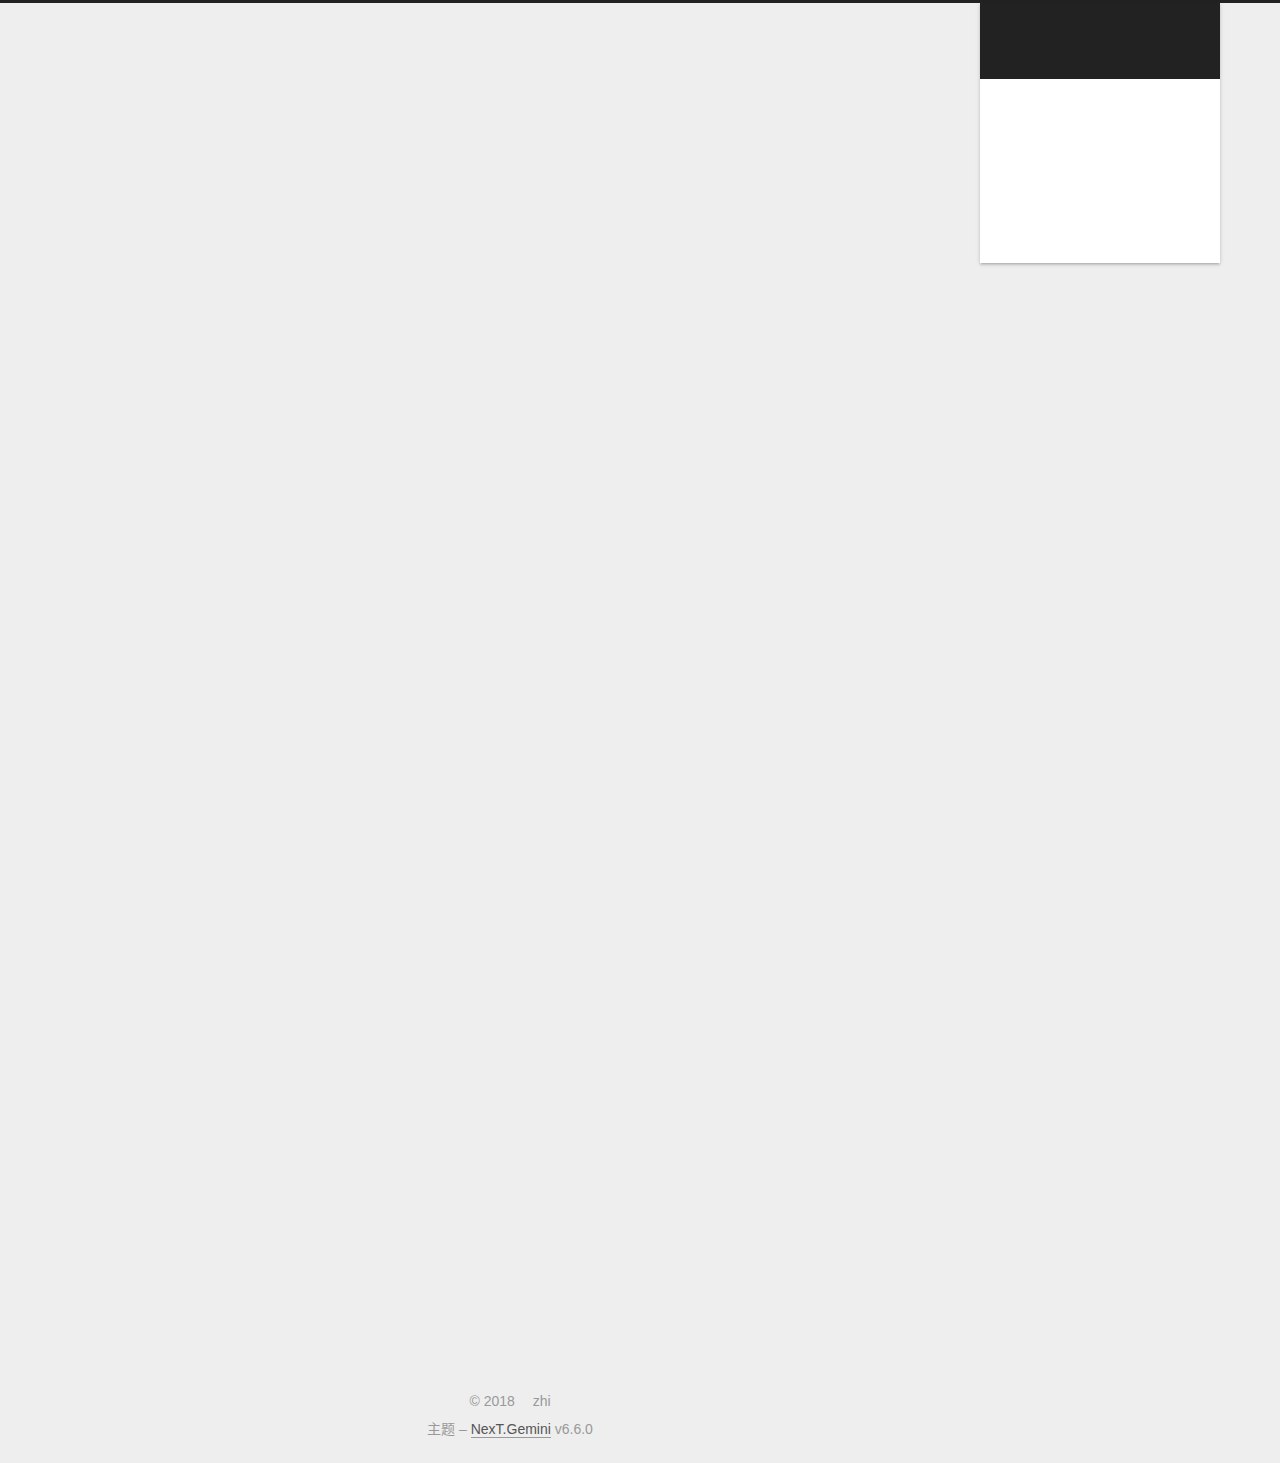
==== index.html @ 15861068 "Site updated: 2018-12-05 16:41:42" ====
<!DOCTYPE html>












  


<html class="theme-next gemini use-motion" lang="zh-CN">
<head><meta name="generator" content="Hexo 3.8.0">
  <meta charset="UTF-8">
<meta http-equiv="X-UA-Compatible" content="IE=edge">
<meta name="viewport" content="width=device-width, initial-scale=1, maximum-scale=2">
<meta name="theme-color" content="#222">












<meta http-equiv="Cache-Control" content="no-transform">
<meta http-equiv="Cache-Control" content="no-siteapp">






















<link href="/lib/font-awesome/css/font-awesome.min.css?v=4.6.2" rel="stylesheet" type="text/css">

<link href="/css/main.css?v=6.6.0" rel="stylesheet" type="text/css">


  <link rel="apple-touch-icon" sizes="180x180" href="/images/apple-touch-icon-next.png?v=6.6.0">


  <link rel="icon" type="image/png" sizes="32x32" href="/images/favicon-32x32-next.png?v=6.6.0">


  <link rel="icon" type="image/png" sizes="16x16" href="/images/favicon-16x16-next.png?v=6.6.0">


  <link rel="mask-icon" href="/images/logo.svg?v=6.6.0" color="#222">









<script type="text/javascript" id="hexo.configurations">
  var NexT = window.NexT || {};
  var CONFIG = {
    root: '/',
    scheme: 'Gemini',
    version: '6.6.0',
    sidebar: {"position":"right","display":"post","offset":12,"b2t":false,"scrollpercent":false,"onmobile":false},
    fancybox: false,
    fastclick: false,
    lazyload: false,
    tabs: true,
    motion: {"enable":true,"async":false,"transition":{"post_block":"fadeIn","post_header":"slideDownIn","post_body":"slideDownIn","coll_header":"slideLeftIn","sidebar":"slideUpIn"}},
    algolia: {
      applicationID: '',
      apiKey: '',
      indexName: '',
      hits: {"per_page":10},
      labels: {"input_placeholder":"Search for Posts","hits_empty":"We didn't find any results for the search: ${query}","hits_stats":"${hits} results found in ${time} ms"}
    }
  };
</script>


  




  <meta property="og:type" content="website">
<meta property="og:title" content="Coding Zhi">
<meta property="og:url" content="http://yoursite.com/index.html">
<meta property="og:site_name" content="Coding Zhi">
<meta property="og:locale" content="zh-CN">
<meta name="twitter:card" content="summary">
<meta name="twitter:title" content="Coding Zhi">






  <link rel="canonical" href="http://yoursite.com/">



<script type="text/javascript" id="page.configurations">
  CONFIG.page = {
    sidebar: "",
  };
</script>

  <title>Coding Zhi</title>
  











  <noscript>
  <style type="text/css">
    .use-motion .motion-element,
    .use-motion .brand,
    .use-motion .menu-item,
    .sidebar-inner,
    .use-motion .post-block,
    .use-motion .pagination,
    .use-motion .comments,
    .use-motion .post-header,
    .use-motion .post-body,
    .use-motion .collection-title { opacity: initial; }

    .use-motion .logo,
    .use-motion .site-title,
    .use-motion .site-subtitle {
      opacity: initial;
      top: initial;
    }

    .use-motion {
      .logo-line-before i { left: initial; }
      .logo-line-after i { right: initial; }
    }
  </style>
</noscript>

</head>

<body itemscope="" itemtype="http://schema.org/WebPage" lang="zh-CN">

  
  
    
  

  <div class="container sidebar-position-right 
  page-home">
    <div class="headband"></div>

    <header id="header" class="header" itemscope="" itemtype="http://schema.org/WPHeader">
      <div class="header-inner"><div class="site-brand-wrapper">
  <div class="site-meta ">
    

    <div class="custom-logo-site-title">
      <a href="/" class="brand" rel="start">
        <span class="logo-line-before"><i></i></span>
        <span class="site-title">Coding Zhi</span>
        <span class="logo-line-after"><i></i></span>
      </a>
    </div>
    
  </div>

  <div class="site-nav-toggle">
    <button aria-label="切换导航栏">
      <span class="btn-bar"></span>
      <span class="btn-bar"></span>
      <span class="btn-bar"></span>
    </button>
  </div>
</div>



<nav class="site-nav">
  
    <ul id="menu" class="menu">
      
        
        
        
          
          <li class="menu-item menu-item-home menu-item-active">

    
    
    
      
    

    

    <a href="/" rel="section"><i class="menu-item-icon fa fa-fw fa-home"></i> <br>首页</a>

  </li>
        
        
        
          
          <li class="menu-item menu-item-about">

    
    
    
      
    

    

    <a href="/about/" rel="section"><i class="menu-item-icon fa fa-fw fa-user"></i> <br>关于</a>

  </li>
        
        
        
          
          <li class="menu-item menu-item-tags">

    
    
    
      
    

    

    <a href="/tags/" rel="section"><i class="menu-item-icon fa fa-fw fa-tags"></i> <br>标签</a>

  </li>
        
        
        
          
          <li class="menu-item menu-item-archives">

    
    
    
      
    

    

    <a href="/archives/" rel="section"><i class="menu-item-icon fa fa-fw fa-archive"></i> <br>归档</a>

  </li>

      
      
    </ul>
  

  

  
</nav>



  



</div>
    </header>

    


    <main id="main" class="main">
      <div class="main-inner">
        <div class="content-wrap">
          
            

          
          <div id="content" class="content">
            
  <section id="posts" class="posts-expand">
    
      

  

  
  
  

  

  <article class="post post-type-normal" itemscope="" itemtype="http://schema.org/Article">
  
  
  
  <div class="post-block">
    <link itemprop="mainEntityOfPage" href="http://yoursite.com/2018/12/05/总有一种力量/">

    <span hidden itemprop="author" itemscope="" itemtype="http://schema.org/Person">
      <meta itemprop="name" content="zhi">
      <meta itemprop="description" content="">
      <meta itemprop="image" content="/images/avatar.png">
    </span>

    <span hidden itemprop="publisher" itemscope="" itemtype="http://schema.org/Organization">
      <meta itemprop="name" content="Coding Zhi">
    </span>

    
      <header class="post-header">

        
        
          <h1 class="post-title" itemprop="name headline">
                
                
                <a href="/2018/12/05/总有一种力量/" class="post-title-link" itemprop="http://yoursite.com/index.html">总有一种力量让我们泪流满面</a>
              
            
          </h1>
        

        <div class="post-meta">
          <span class="post-time">

            
            
            

            
              <span class="post-meta-item-icon">
                <i class="fa fa-calendar-o"></i>
              </span>
              
                <span class="post-meta-item-text">发表于</span>
              

              
                
              

              <time title="创建时间：2018-12-05 13:13:25" itemprop="dateCreated datePublished" datetime="2018-12-05T13:13:25+08:00">2018-12-05</time>
            

            
          </span>

          

          
            
          

          
          

          

          

          

        </div>
      </header>
    

    
    
    
    <div class="post-body" itemprop="articleBody">

      
      

      
        
          
            <p>这是新年的第一天。这是我们与你见面的第777次。祝愿阳光打在你的脸上。</p>
<p>阳光打在你的脸上，温暖留在我们心里。这是冬天里平常的一天。北方的树叶已经落尽，南方的树叶还留在枝上，人们在大街上懒洋洋地走着，或者急匆匆地跑着，每个人都怀着自己的希望，每个人都握紧自己的心事。</p>
<p>本世纪最后的日历正在一页页减去，没有什么可以把人轻易打动。除了真实。人们有理想但也有幻象，人们得到过安慰也蒙受过羞辱，人们曾经不再相信别人也不再相信自己。好在岁月让我们深知“真”的宝贵——真实、真情、真理，它让我们离开凌空蹈虚的乌托邦险境，认清了虚伪和欺骗。尽管，“真实”有时让人难堪，但直面真实的民族是成熟的民族，直面真实的人群是坚强的人群。</p>
<p>没有什么可以轻易把人打动，除了正义的号角。当你面对蒙冤无助的弱者，当你面对专横跋扈的恶人，当你面对足以影响人们一生的社会不公，你就明白正义需要多少代价，正义需要多少勇气。</p>
<p>没有什么可以轻易把人打动，除了内心的爱。没有什么可以轻易把人打动，除了前进的脚步……</p>
<p>这是新年的第一天，就像平常一样，我们与你再次见面，为逝去的一年而感怀，为新来的一年作准备。祝愿阳光打在你的脸上。</p>
<p>阳光打在你的脸上，温暖留在我们心里。有一种力量，正从你的指尖悄悄袭来，有一种关怀，正从你的眼中轻轻放出。在这个时刻，我们无言以对，惟有祝福：让无力者有力，让悲观者前行，让往前走的继续走，让幸福的人儿更幸福；而我们，则不停为你加油。</p>
<p>我们不停为你加油。因为你的希望就是我们的希望，因为你的苦难就是我们的苦难。我们看着你举起锄头，我们看着你舞动镰刀，我们看着你挥汗如雨，我们看着你谷满粮仓。我们看着你流离失所，我们看着你痛哭流涕，我们看着你中流击水，我们看着你重建家园。我们看着你无奈下岗，我们看着你咬紧牙关，我们看着你风雨度过，我们看着你笑逐开……我们看着你，我们不停为你加油，因为我们就是你们的一部分。</p>
<p>总有一种力量它让我们泪流满面，总有一种力量它让我们抖擞精神，总有一种力量它驱使我们不断寻求“正义、爱心、良知”。这种力量来自于你，来自于你们中间的每一个人。</p>
<p>所以，在这样的时候，在这新年的第一天，我们要向你、向你身边的每一个人，说一声，“新年好”！祝愿阳光打在你的脸上。</p>
<p>因为有你，才有我们。</p>
<p>阳光打在你的脸上，温暖留在我们心里。为什么我们总是眼含着泪水，因为我们爱得深沉；为什么我们总是精神抖擞，因为我们爱得深沉；为什么我们总在不断寻求，因为我们爱得深沉。爱这个国家，还有她的人民，他们善良，他们正直，他们懂得互相关怀。</p>
<p><em>本文刊载于1999年1月1日的《南方周末》</em></p>

          
        
      
    </div>

    

    
    
    

    

    
       
    
    

    

    <footer class="post-footer">
      

      

      

      
      
        <div class="post-eof"></div>
      
    </footer>
  </div>
  
  
  
  </article>


    
  </section>

  


          </div>
          

        </div>
        
          
  
  <div class="sidebar-toggle">
    <div class="sidebar-toggle-line-wrap">
      <span class="sidebar-toggle-line sidebar-toggle-line-first"></span>
      <span class="sidebar-toggle-line sidebar-toggle-line-middle"></span>
      <span class="sidebar-toggle-line sidebar-toggle-line-last"></span>
    </div>
  </div>

  <aside id="sidebar" class="sidebar">
    
    <div class="sidebar-inner">

      

      

      <section class="site-overview-wrap sidebar-panel sidebar-panel-active">
        <div class="site-overview">
          <div class="site-author motion-element" itemprop="author" itemscope="" itemtype="http://schema.org/Person">
            
              <img class="site-author-image" itemprop="image" src="/images/avatar.png" alt="zhi">
            
              <p class="site-author-name" itemprop="name">zhi</p>
              <p class="site-description motion-element" itemprop="description"></p>
          </div>

          
            <nav class="site-state motion-element">
              
                <div class="site-state-item site-state-posts">
                
                  <a href="/archives/">
                
                    <span class="site-state-item-count">1</span>
                    <span class="site-state-item-name">日志</span>
                  </a>
                </div>
              

              

              
            </nav>
          

          

          

          

          
          

          
            
          
          

        </div>
      </section>

      

      

    </div>
  </aside>


        
      </div>
    </main>

    <footer id="footer" class="footer">
      <div class="footer-inner">
        <div class="copyright">&copy; <span itemprop="copyrightYear">2018</span>
  <span class="with-love" id="animate">
    <i class="fa fa-user"></i>
  </span>
  <span class="author" itemprop="copyrightHolder">zhi</span>

  

  
</div>






  <div class="theme-info">主题 – <a href="https://theme-next.org" class="theme-link" rel="noopener" target="_blank">NexT.Gemini</a> v6.6.0</div>




        








        
      </div>
    </footer>

    
      <div class="back-to-top">
        <i class="fa fa-arrow-up"></i>
        
      </div>
    

    
	
    

    
  </div>

  

<script type="text/javascript">
  if (Object.prototype.toString.call(window.Promise) !== '[object Function]') {
    window.Promise = null;
  }
</script>


























  
  
    <script type="text/javascript" src="/lib/jquery/index.js?v=2.1.3"></script>
  

  
  
    <script type="text/javascript" src="/lib/velocity/velocity.min.js?v=1.2.1"></script>
  

  
  
    <script type="text/javascript" src="/lib/velocity/velocity.ui.min.js?v=1.2.1"></script>
  


  


  <script type="text/javascript" src="/js/src/utils.js?v=6.6.0"></script>

  <script type="text/javascript" src="/js/src/motion.js?v=6.6.0"></script>



  
  


  <script type="text/javascript" src="/js/src/affix.js?v=6.6.0"></script>

  <script type="text/javascript" src="/js/src/schemes/pisces.js?v=6.6.0"></script>



  

  


  <script type="text/javascript" src="/js/src/bootstrap.js?v=6.6.0"></script>



  



  










  





  

  

  

  

  

  
  

  

  

  

  

  

  

</body>
</html>
---- css/main.css ----
/* normalize.css v3.0.2 | MIT License | git.io/normalize */
html {
  font-family: sans-serif; /* 1 */
  -ms-text-size-adjust: 100%; /* 2 */
  -webkit-text-size-adjust: 100%; /* 2 */
}
body {
  margin: 0;
}
article,
aside,
details,
figcaption,
figure,
footer,
header,
hgroup,
main,
menu,
nav,
section,
summary {
  display: block;
}
audio,
canvas,
progress,
video {
  display: inline-block; /* 1 */
  vertical-align: baseline; /* 2 */
}
audio:not([controls]) {
  display: none;
  height: 0;
}
[hidden],
template {
  display: none;
}
a {
  background-color: transparent;
}
a:active,
a:hover {
  outline: 0;
}
abbr[title] {
  border-bottom: 1px dotted;
}
b,
strong {
  font-weight: bold;
}
dfn {
  font-style: italic;
}
h1 {
  font-size: 2em;
  margin: 0.67em 0;
}
mark {
  background: #ff0;
  color: #000;
}
small {
  font-size: 80%;
}
sub,
sup {
  font-size: 75%;
  line-height: 0;
  position: relative;
  vertical-align: baseline;
}
sup {
  top: -0.5em;
}
sub {
  bottom: -0.25em;
}
img {
  border: 0;
}
svg:not(:root) {
  overflow: hidden;
}
figure {
  margin: 1em 40px;
}
hr {
  -moz-box-sizing: content-box;
  box-sizing: content-box;
  height: 0;
}
pre {
  overflow: auto;
}
code,
kbd,
pre,
samp {
  font-family: monospace, monospace;
  font-size: 1em;
}
button,
input,
optgroup,
select,
textarea {
  color: inherit; /* 1 */
  font: inherit; /* 2 */
  margin: 0; /* 3 */
}
button {
  overflow: visible;
}
button,
select {
  text-transform: none;
}
button,
html input[type="button"],
input[type="reset"],
input[type="submit"] {
  -webkit-appearance: button; /* 2 */
  cursor: pointer; /* 3 */
}
button[disabled],
html input[disabled] {
  cursor: default;
}
button::-moz-focus-inner,
input::-moz-focus-inner {
  border: 0;
  padding: 0;
}
input {
  line-height: normal;
}
input[type="checkbox"],
input[type="radio"] {
  box-sizing: border-box; /* 1 */
  padding: 0; /* 2 */
}
input[type="number"]::-webkit-inner-spin-button,
input[type="number"]::-webkit-outer-spin-button {
  height: auto;
}
input[type="search"] {
  -webkit-appearance: textfield; /* 1 */
  -moz-box-sizing: content-box;
  -webkit-box-sizing: content-box; /* 2 */
  box-sizing: content-box;
}
input[type="search"]::-webkit-search-cancel-button,
input[type="search"]::-webkit-search-decoration {
  -webkit-appearance: none;
}
fieldset {
  border: 1px solid #c0c0c0;
  margin: 0 2px;
  padding: 0.35em 0.625em 0.75em;
}
legend {
  border: 0; /* 1 */
  padding: 0; /* 2 */
}
textarea {
  overflow: auto;
}
optgroup {
  font-weight: bold;
}
table {
  border-collapse: collapse;
  border-spacing: 0;
}
td,
th {
  padding: 0;
}
::selection {
  background: #262a30;
  color: #fff;
}
body {
  position: relative;
  font-family: 'Lato', "PingFang SC", "Microsoft YaHei", sans-serif;
  font-size: 14px;
  line-height: 2;
  color: #555;
  background: #eee;
}
@media (max-width: 767px) {
  body {
    padding-right: 0 !important;
  }
}
@media (min-width: 768px) and (max-width: 991px) {
  body {
    padding-right: 0 !important;
  }
}
@media (min-width: 1200px) {
  body {
    font-size: 16px;
  }
}
h1,
h2,
h3,
h4,
h5,
h6 {
  margin: 0;
  padding: 0;
  font-weight: bold;
  line-height: 1.5;
  font-family: 'Lato', "PingFang SC", "Microsoft YaHei", sans-serif;
}
h1,
h2,
h3,
h4,
h5,
h6 {
  margin: 20px 0 15px;
}
h1 {
  font-size: 22px;
}
@media (max-width: 767px) {
  h1 {
    font-size: 18px;
  }
}
h2 {
  font-size: 20px;
}
@media (max-width: 767px) {
  h2 {
    font-size: 16px;
  }
}
h3 {
  font-size: 18px;
}
@media (max-width: 767px) {
  h3 {
    font-size: 14px;
  }
}
h4 {
  font-size: 16px;
}
@media (max-width: 767px) {
  h4 {
    font-size: 12px;
  }
}
h5 {
  font-size: 14px;
}
@media (max-width: 767px) {
  h5 {
    font-size: 10px;
  }
}
h6 {
  font-size: 12px;
}
@media (max-width: 767px) {
  h6 {
    font-size: 8px;
  }
}
p {
  margin: 0 0 20px 0;
}
a,
span.exturl {
  overflow-wrap: break-word;
  word-wrap: break-word;
  background-color: transparent;
  color: #555;
  text-decoration: none;
  outline: none;
  border-bottom: 1px solid #999;
  cursor: pointer;
}
a:hover,
span.exturl:hover {
  color: #222;
  border-bottom-color: #222;
}
blockquote {
  margin: 0;
  padding: 0;
}
img {
  display: block;
  margin: auto;
  max-width: 100%;
  height: auto;
}
hr {
  margin: 40px 0;
  height: 3px;
  border: none;
  background-color: #ddd;
  background-image: repeating-linear-gradient(-45deg, #fff, #fff 4px, transparent 4px, transparent 8px);
}
blockquote {
  padding: 0 15px;
  color: #666;
  border-left: 4px solid #ddd;
}
blockquote cite::before {
  content: "-";
  padding: 0 5px;
}
dt {
  font-weight: 700;
}
dd {
  margin: 0;
  padding: 0;
}
kbd {
  border: 1px solid #ccc;
  border-radius: 0.2em;
  box-shadow: 0.1em 0.1em 0.2em rgba(0,0,0,0.1);
  background-color: #f9f9f9;
  font-family: inherit;
  background-image: -webkit-linear-gradient(top, #eee, #fff, #eee);
  padding: 0.1em 0.3em;
  white-space: nowrap;
}
.text-left {
  text-align: left;
}
.text-center {
  text-align: center;
}
.text-right {
  text-align: right;
}
.text-justify {
  text-align: justify;
}
.text-nowrap {
  white-space: nowrap;
}
.text-lowercase {
  text-transform: lowercase;
}
.text-uppercase {
  text-transform: uppercase;
}
.text-capitalize {
  text-transform: capitalize;
}
.center-block {
  display: block;
  margin-left: auto;
  margin-right: auto;
}
.clearfix:before,
.clearfix:after {
  content: " ";
  display: table;
}
.clearfix:after {
  clear: both;
}
.pullquote {
  width: 45%;
}
.pullquote.left {
  float: left;
  margin-left: 5px;
  margin-right: 10px;
}
.pullquote.right {
  float: right;
  margin-left: 10px;
  margin-right: 5px;
}
.affix.affix.affix {
  position: fixed;
}
.translation {
  margin-top: -20px;
  font-size: 14px;
  color: #999;
}
.scrollbar-measure {
  width: 100px;
  height: 100px;
  overflow: scroll;
  position: absolute;
  top: -9999px;
}
.use-motion .motion-element {
  opacity: 0;
}
table {
  margin: 20px 0;
  width: 100%;
  border-collapse: collapse;
  border-spacing: 0;
  border: 1px solid #ddd;
  font-size: 14px;
  word-break: break-all;
}
table>tbody>tr:nth-of-type(odd) {
  background-color: #f9f9f9;
}
table>tbody>tr:hover {
  background-color: #f5f5f5;
}
caption,
th,
td {
  padding: 8px;
  text-align: left;
  vertical-align: middle;
  font-weight: normal;
}
th,
td {
  border-bottom: 3px solid #ddd;
  border-right: 1px solid #eee;
}
th {
  padding-bottom: 10px;
  font-weight: 700;
}
td {
  border-bottom-width: 1px;
}
html,
body {
  height: 100%;
}
.container {
  position: relative;
  min-height: 100%;
}
.header-inner {
  margin: 0 auto;
  padding: 100px 0 70px;
  width: calc(100% - 20px);
}
@media (min-width: 1200px) {
  .container .header-inner {
    width: 1160px;
  }
}
@media (min-width: 1600px) {
  .container .header-inner {
    width: 73%;
  }
}
.main {
  padding-bottom: 150px;
}
.main-inner {
  margin: 0 auto;
  width: calc(100% - 20px);
}
@media (min-width: 1200px) {
  .container .main-inner {
    width: 1160px;
  }
}
@media (min-width: 1600px) {
  .container .main-inner {
    width: 73%;
  }
}
.footer {
  position: absolute;
  left: 0;
  bottom: 0;
  width: 100%;
  min-height: 50px;
}
.footer-inner {
  box-sizing: border-box;
  margin: 20px auto;
  width: calc(100% - 20px);
}
@media (min-width: 1200px) {
  .container .footer-inner {
    width: 1160px;
  }
}
@media (min-width: 1600px) {
  .container .footer-inner {
    width: 73%;
  }
}
pre,
.highlight {
  overflow: auto;
  margin: 20px 0;
  padding: 0;
  font-size: 14px;
  color: #4d4d4c;
  background: #f7f7f7;
  line-height: 1.6;
}
pre,
code {
  font-family: consolas, Menlo, "PingFang SC", "Microsoft YaHei", monospace;
}
code {
  overflow-wrap: break-word;
  word-wrap: break-word;
  padding: 2px 4px;
  color: #555;
  background: #eee;
  border-radius: 3px;
  font-size: 14px;
}
pre {
  padding: 10px;
}
pre code {
  padding: 0;
  color: #4d4d4c;
  background: none;
  text-shadow: none;
}
.highlight {
  border-radius: 1px;
}
.highlight pre {
  border: none;
  margin: 0;
  padding: 10px 0;
}
.highlight table {
  margin: 0;
  width: auto;
  border: none;
}
.highlight td {
  border: none;
  padding: 0;
}
.highlight figcaption {
  font-size: 1em;
  color: #4d4d4c;
  line-height: 1em;
  margin-bottom: 1em;
  margin: 0em;
  padding: 0.5em;
  background: #eee;
  border-bottom: 1px solid #e9e9e9;
}
.highlight figcaption:before,
.highlight figcaption:after {
  content: " ";
  display: table;
}
.highlight figcaption:after {
  clear: both;
}
.highlight figcaption a {
  float: right;
  color: #4d4d4c;
}
.highlight figcaption a:hover {
  border-bottom-color: #4d4d4c;
}
.highlight .gutter pre {
  padding-left: 10px;
  padding-right: 10px;
  color: #869194;
  text-align: right;
  background-color: #eff2f3;
}
.highlight .code pre {
  width: 100%;
  padding-left: 10px;
  padding-right: 10px;
  background-color: #f7f7f7;
}
.highlight .line {
  height: 20px;
}
.gutter {
  -webkit-user-select: none;
  -moz-user-select: none;
  -ms-user-select: none;
  user-select: none;
}
.gist table {
  width: auto;
}
.gist table td {
  border: none;
}
pre .deletion {
  background: #fdd;
}
pre .addition {
  background: #dfd;
}
pre .meta {
  color: #8959a8;
}
pre .comment {
  color: #8e908c;
}
pre .variable,
pre .attribute,
pre .tag,
pre .regexp,
pre .ruby .constant,
pre .xml .tag .title,
pre .xml .pi,
pre .xml .doctype,
pre .html .doctype,
pre .css .id,
pre .css .class,
pre .css .pseudo {
  color: #c82829;
}
pre .number,
pre .preprocessor,
pre .built_in,
pre .literal,
pre .params,
pre .constant,
pre .command {
  color: #f5871f;
}
pre .ruby .class .title,
pre .css .rules .attribute,
pre .string,
pre .value,
pre .inheritance,
pre .header,
pre .ruby .symbol,
pre .xml .cdata,
pre .special,
pre .number,
pre .formula {
  color: #718c00;
}
pre .title,
pre .css .hexcolor {
  color: #3e999f;
}
pre .function,
pre .python .decorator,
pre .python .title,
pre .ruby .function .title,
pre .ruby .title .keyword,
pre .perl .sub,
pre .javascript .title,
pre .coffeescript .title {
  color: #4271ae;
}
pre .keyword,
pre .javascript .function {
  color: #8959a8;
}
.posts-expand .post-body img.full-image {
  border: none;
}
.blockquote-center,
.page-home .post-type-quote blockquote,
.page-post-detail .post-type-quote blockquote {
  position: relative;
  margin: 40px 0;
  padding: 0;
  border-left: none;
  text-align: center;
}
.blockquote-center::before,
.page-home .post-type-quote blockquote::before,
.page-post-detail .post-type-quote blockquote::before,
.blockquote-center::after,
.page-home .post-type-quote blockquote::after,
.page-post-detail .post-type-quote blockquote::after {
  position: absolute;
  content: ' ';
  display: block;
  width: 100%;
  height: 24px;
  opacity: 0.2;
  background-repeat: no-repeat;
  background-position: 0 -6px;
  background-size: 22px 22px;
}
.blockquote-center::before,
.page-home .post-type-quote blockquote::before,
.page-post-detail .post-type-quote blockquote::before {
  top: -20px;
  background-image: url("../images/quote-l.svg");
  border-top: 1px solid #ccc;
}
.blockquote-center::after,
.page-home .post-type-quote blockquote::after,
.page-post-detail .post-type-quote blockquote::after {
  bottom: -20px;
  background-image: url("../images/quote-r.svg");
  border-bottom: 1px solid #ccc;
  background-position: 100% 8px;
}
.blockquote-center p,
.page-home .post-type-quote blockquote p,
.page-post-detail .post-type-quote blockquote p,
.blockquote-center div,
.page-home .post-type-quote blockquote div,
.page-post-detail .post-type-quote blockquote div {
  text-align: center;
}
.post .post-body .group-picture img {
  box-sizing: border-box;
  padding: 0 3px;
  border: none;
}
.post .group-picture-row {
  overflow: hidden;
  margin-top: 6px;
}
.post .group-picture-row:first-child {
  margin-top: 0;
}
.post .group-picture-column {
  float: left;
}
.page-post-detail .post-body .group-picture-column {
  float: none;
  margin-top: 10px;
  width: auto !important;
}
.page-post-detail .post-body .group-picture-column img {
  margin: 0 auto;
}
.page-archive .group-picture-container {
  overflow: hidden;
}
.page-archive .group-picture-row {
  float: left;
}
.page-archive .group-picture-row:first-child {
  margin-top: 6px;
}
.page-archive .group-picture-column {
  max-width: 150px;
  max-height: 150px;
}
.post-body .note {
  position: relative;
  padding: 15px;
  margin-bottom: 20px;
  border: 1px solid #eee;
  border-left-width: 5px;
  border-radius: 3px;
}
.post-body .note h2,
.post-body .note h3,
.post-body .note h4,
.post-body .note h5,
.post-body .note h6 {
  margin-top: 0;
  margin-bottom: 0;
  border-bottom: initial;
  padding-top: 0 !important;
}
.post-body .note p:first-child,
.post-body .note ul:first-child,
.post-body .note ol:first-child,
.post-body .note table:first-child,
.post-body .note pre:first-child,
.post-body .note blockquote:first-child {
  margin-top: 0;
}
.post-body .note p:last-child,
.post-body .note ul:last-child,
.post-body .note ol:last-child,
.post-body .note table:last-child,
.post-body .note pre:last-child,
.post-body .note blockquote:last-child {
  margin-bottom: 0;
}
.post-body .note.default {
  border-left-color: #777;
}
.post-body .note.default h2,
.post-body .note.default h3,
.post-body .note.default h4,
.post-body .note.default h5,
.post-body .note.default h6 {
  color: #777;
}
.post-body .note.primary {
  border-left-color: #6f42c1;
}
.post-body .note.primary h2,
.post-body .note.primary h3,
.post-body .note.primary h4,
.post-body .note.primary h5,
.post-body .note.primary h6 {
  color: #6f42c1;
}
.post-body .note.info {
  border-left-color: #428bca;
}
.post-body .note.info h2,
.post-body .note.info h3,
.post-body .note.info h4,
.post-body .note.info h5,
.post-body .note.info h6 {
  color: #428bca;
}
.post-body .note.success {
  border-left-color: #5cb85c;
}
.post-body .note.success h2,
.post-body .note.success h3,
.post-body .note.success h4,
.post-body .note.success h5,
.post-body .note.success h6 {
  color: #5cb85c;
}
.post-body .note.warning {
  border-left-color: #f0ad4e;
}
.post-body .note.warning h2,
.post-body .note.warning h3,
.post-body .note.warning h4,
.post-body .note.warning h5,
.post-body .note.warning h6 {
  color: #f0ad4e;
}
.post-body .note.danger {
  border-left-color: #d9534f;
}
.post-body .note.danger h2,
.post-body .note.danger h3,
.post-body .note.danger h4,
.post-body .note.danger h5,
.post-body .note.danger h6 {
  color: #d9534f;
}
.post-body .label {
  display: inline;
  padding: 0 2px;
  white-space: nowrap;
}
.post-body .label.default {
  background-color: #f0f0f0;
}
.post-body .label.primary {
  background-color: #efe6f7;
}
.post-body .label.info {
  background-color: #e5f2f8;
}
.post-body .label.success {
  background-color: #e7f4e9;
}
.post-body .label.warning {
  background-color: #fcf6e1;
}
.post-body .label.danger {
  background-color: #fae8eb;
}
.post-body .tabs {
  position: relative;
  display: block;
  margin-bottom: 20px;
  padding-top: 10px;
}
.post-body .tabs ul.nav-tabs {
  margin: 0;
  padding: 0;
  display: flex;
  margin-bottom: -1px;
}
@media (max-width: 413px) {
  .post-body .tabs ul.nav-tabs {
    display: block;
    margin-bottom: 5px;
  }
}
.post-body .tabs ul.nav-tabs li.tab {
  list-style-type: none !important;
  margin: 0 0.25em 0 0;
  border-top: 3px solid transparent;
  border-left: 1px solid transparent;
  border-right: 1px solid transparent;
}
@media (max-width: 413px) {
  .post-body .tabs ul.nav-tabs li.tab {
    margin: initial;
    border-top: 1px solid transparent;
    border-left: 3px solid transparent;
    border-right: 1px solid transparent;
    border-bottom: 1px solid transparent;
  }
}
.post-body .tabs ul.nav-tabs li.tab a {
  outline: 0;
  border-bottom: initial;
  display: block;
  line-height: 1.8em;
  padding: 0.25em 0.75em;
  transition-duration: 0.2s;
  transition-timing-function: ease-out;
  transition-delay: 0s;
}
.post-body .tabs ul.nav-tabs li.tab a i {
  width: 1.285714285714286em;
}
.post-body .tabs ul.nav-tabs li.tab.active {
  border-top: 3px solid #fc6423;
  border-left: 1px solid #ddd;
  border-right: 1px solid #ddd;
  background-color: #fff;
}
@media (max-width: 413px) {
  .post-body .tabs ul.nav-tabs li.tab.active {
    border-top: 1px solid #ddd;
    border-left: 3px solid #fc6423;
    border-right: 1px solid #ddd;
    border-bottom: 1px solid #ddd;
  }
}
.post-body .tabs ul.nav-tabs li.tab.active a {
  cursor: default;
  color: #555;
}
.post-body .tabs .tab-content {
  background-color: #fff;
}
.post-body .tabs .tab-content .tab-pane {
  border: 1px solid #ddd;
  padding: 20px 20px 0 20px;
}
.post-body .tabs .tab-content .tab-pane:not(.active) {
  display: none !important;
}
.post-body .tabs .tab-content .tab-pane.active {
  display: block !important;
}
.btn {
  display: inline-block;
  padding: 0 20px;
  font-size: 14px;
  color: #555;
  background: #fff;
  border: 2px solid #555;
  text-decoration: none;
  border-radius: 2px;
  transition-property: background-color;
  transition-duration: 0.2s;
  transition-timing-function: ease-in-out;
  transition-delay: 0s;
  line-height: 2;
}
.btn:hover {
  border-color: #222;
  color: #fff;
  background: #222;
}
.btn +.btn {
  margin: 0 0 8px 8px;
}
.btn .fa-fw {
  width: 1.285714285714286em;
  text-align: left;
}
.btn-bar {
  display: block;
  width: 22px;
  height: 2px;
  background: #555;
  border-radius: 1px;
}
.btn-bar+.btn-bar {
  margin-top: 4px;
}
.pagination {
  margin: 120px 0 40px;
  text-align: center;
  border-top: 1px solid #eee;
}
.page-number-basic,
.pagination .prev,
.pagination .next,
.pagination .page-number,
.pagination .space {
  display: inline-block;
  position: relative;
  top: -1px;
  margin: 0 10px;
  padding: 0 11px;
}
@media (max-width: 767px) {
  .page-number-basic,
  .pagination .prev,
  .pagination .next,
  .pagination .page-number,
  .pagination .space {
    margin: 0 5px;
  }
}
.pagination .prev,
.pagination .next,
.pagination .page-number {
  border-bottom: 0;
  border-top: 1px solid #eee;
  transition-property: border-color;
  transition-duration: 0.2s;
  transition-timing-function: ease-in-out;
  transition-delay: 0s;
}
.pagination .prev:hover,
.pagination .next:hover,
.pagination .page-number:hover {
  border-top-color: #222;
}
.pagination .space {
  padding: 0;
  margin: 0;
}
.pagination .prev {
  margin-left: 0;
}
.pagination .next {
  margin-right: 0;
}
.pagination .page-number.current {
  color: #fff;
  background: #ccc;
  border-top-color: #ccc;
}
@media (max-width: 767px) {
  .pagination {
    border-top: none;
  }
  .pagination .prev,
  .pagination .next,
  .pagination .page-number {
    margin-bottom: 10px;
    border-top: 0;
    border-bottom: 1px solid #eee;
    padding: 0 10px;
  }
  .pagination .prev:hover,
  .pagination .next:hover,
  .pagination .page-number:hover {
    border-bottom-color: #222;
  }
}
.comments {
  margin: 60px 20px 0;
}
.tag-cloud {
  text-align: center;
}
.tag-cloud a {
  display: inline-block;
  margin: 10px;
}
.back-to-top {
  box-sizing: border-box;
  position: fixed;
  bottom: -100px;
  right: 30px;
  z-index: 1050;
  padding: 0 6px;
  width: 24px;
  background: #222;
  font-size: 12px;
  opacity: 0.6;
  color: #fff;
  cursor: pointer;
  text-align: center;
  -webkit-transform: translateZ(0);
  transition-property: bottom;
  transition-duration: 0.2s;
  transition-timing-function: ease-in-out;
  transition-delay: 0s;
}
@media (min-width: 768px) and (max-width: 991px) {
  .back-to-top {
    display: none !important;
  }
}
@media (max-width: 767px) {
  .back-to-top {
    display: none !important;
  }
}
.back-to-top.back-to-top-on {
  bottom: 30px;
}
.header {
  background: transparent;
}
.header-inner {
  position: relative;
}
.headband {
  height: 3px;
  background: #222;
}
.site-meta {
  margin: 0;
  text-align: center;
}
@media (max-width: 767px) {
  .site-meta {
    text-align: center;
  }
}
.brand {
  position: relative;
  display: inline-block;
  padding: 0 40px;
  color: #fff;
  background: #222;
  border-bottom: none;
}
.brand:hover {
  color: #fff;
}
.logo {
  display: inline-block;
  margin-right: 5px;
  line-height: 36px;
  vertical-align: top;
}
.site-title {
  display: inline-block;
  vertical-align: top;
  line-height: 36px;
  font-size: 20px;
  font-weight: normal;
  font-family: 'Lato', "PingFang SC", "Microsoft YaHei", sans-serif;
}
.site-subtitle {
  margin-top: 10px;
  font-size: 13px;
  color: #ddd;
}
.use-motion .brand {
  opacity: 0;
}
.use-motion .logo,
.use-motion .site-title,
.use-motion .site-subtitle {
  opacity: 0;
  position: relative;
  top: -10px;
}
.site-nav-toggle {
  display: none;
  position: absolute;
  top: 10px;
  left: 10px;
}
@media (max-width: 767px) {
  .site-nav-toggle {
    display: block;
  }
}
.site-nav-toggle button {
  margin-top: 2px;
  padding: 9px 10px;
  background: transparent;
  border: none;
}
@media (max-width: 767px) {
  .site-nav {
    display: none;
    margin: 0 -10px;
    padding: 0 10px;
    clear: both;
    border-top: 1px solid #ddd;
  }
}
@media (min-width: 768px) and (max-width: 991px) {
  .site-nav {
    display: block !important;
  }
}
@media (min-width: 992px) {
  .site-nav {
    display: block !important;
  }
}
.menu {
  margin-top: 20px;
  padding-left: 0;
  text-align: center;
}
.menu .menu-item {
  display: inline-block;
  margin: 0 10px;
  list-style: none;
}
@media screen and (max-width: 767px) {
  .menu .menu-item {
    margin-top: 10px;
  }
}
.menu .menu-item a,
.menu .menu-item span.exturl {
  display: block;
  font-size: 13px;
  line-height: inherit;
  border-bottom: 1px solid transparent;
  transition-property: border-color;
  transition-duration: 0.2s;
  transition-timing-function: ease-in-out;
  transition-delay: 0s;
}
.menu .menu-item a:hover,
.menu .menu-item span.exturl:hover {
  border-bottom-color: #222;
}
.menu .menu-item .fa {
  margin-right: 5px;
}
.use-motion .menu-item {
  opacity: 0;
}
.post-body {
  overflow-wrap: break-word;
  word-wrap: break-word;
  font-family: 'Lato', "PingFang SC", "Microsoft YaHei", sans-serif;
}
.post-body .exturl .fa {
  font-size: 14px;
  margin-left: 4px;
}
.post-body .fancybox img {
  display: block !important;
  margin: 0 auto;
  cursor: pointer;
  cursor: zoom-in;
  cursor: -webkit-zoom-in;
}
.post-body .image-caption,
.post-body .figure .caption {
  margin: -20px auto 15px;
  text-align: center;
  font-size: 14px;
  color: #999;
  font-weight: bold;
  line-height: 1;
}
.post-sticky-flag {
  display: inline-block;
  font-size: 16px;
  -ms-transform: rotate(30deg);
  -webkit-transform: rotate(30deg);
  -moz-transform: rotate(30deg);
  -ms-transform: rotate(30deg);
  -o-transform: rotate(30deg);
  transform: rotate(30deg);
}
.use-motion .post-block,
.use-motion .pagination,
.use-motion .comments {
  opacity: 0;
}
.use-motion .post-header {
  opacity: 0;
}
.use-motion .post-body {
  opacity: 0;
}
.use-motion .collection-title {
  opacity: 0;
}
.posts-expand {
  padding-top: 40px;
}
@media (max-width: 767px) {
  .posts-expand {
    margin: 0 20px;
  }
  .post-body pre .gutter pre {
    padding-right: 10px;
  }
  .post-body .highlight {
    margin-left: 0px;
    margin-right: 0px;
    padding: 0;
  }
  .post-body .highlight .gutter pre {
    padding-right: 10px;
  }
}
@media (min-width: 992px) {
  .posts-expand .post-body {
    text-align: justify;
  }
}
.posts-expand .post-body h2,
.posts-expand .post-body h3,
.posts-expand .post-body h4,
.posts-expand .post-body h5,
.posts-expand .post-body h6 {
  padding-top: 10px;
}
.posts-expand .post-body h2 .header-anchor,
.posts-expand .post-body h3 .header-anchor,
.posts-expand .post-body h4 .header-anchor,
.posts-expand .post-body h5 .header-anchor,
.posts-expand .post-body h6 .header-anchor {
  float: right;
  margin-left: 10px;
  color: #ccc;
  border-bottom-style: none;
  visibility: hidden;
}
.posts-expand .post-body h2 .header-anchor:hover,
.posts-expand .post-body h3 .header-anchor:hover,
.posts-expand .post-body h4 .header-anchor:hover,
.posts-expand .post-body h5 .header-anchor:hover,
.posts-expand .post-body h6 .header-anchor:hover {
  color: inherit;
}
.posts-expand .post-body h2:hover .header-anchor,
.posts-expand .post-body h3:hover .header-anchor,
.posts-expand .post-body h4:hover .header-anchor,
.posts-expand .post-body h5:hover .header-anchor,
.posts-expand .post-body h6:hover .header-anchor {
  visibility: visible;
}
.posts-expand .post-body ul li {
  list-style: circle;
}
.posts-expand .post-body img {
  box-sizing: border-box;
  margin: auto;
  padding: 3px;
  border: 1px solid #ddd;
}
.posts-expand .post-body .fancybox img {
  margin: 0 auto 25px;
}
.posts-expand .post-body img {
  margin: 0 auto 25px;
}
@media (max-width: 767px) {
  .posts-collapse {
    margin: 0 20px;
  }
  .posts-collapse .post-title,
  .posts-collapse .post-meta {
    display: block;
    width: auto;
    text-align: left;
  }
}
.posts-collapse {
  position: relative;
  z-index: 1010;
  margin-left: 55px;
}
.posts-collapse::after {
  content: " ";
  position: absolute;
  top: 20px;
  left: 0;
  margin-left: -2px;
  width: 4px;
  height: 100%;
  background: #f5f5f5;
  z-index: -1;
}
@media (max-width: 767px) {
  .posts-collapse {
    margin: 0 20px;
  }
}
.posts-collapse .collection-title {
  position: relative;
  margin: 60px 0;
}
.posts-collapse .collection-title h1,
.posts-collapse .collection-title h2 {
  margin-left: 20px;
}
.posts-collapse .collection-title small {
  color: #bbb;
  margin-left: 5px;
}
.posts-collapse .collection-title::before {
  content: " ";
  position: absolute;
  left: 0;
  top: 50%;
  margin-left: -4px;
  margin-top: -4px;
  width: 8px;
  height: 8px;
  background: #bbb;
  border-radius: 50%;
}
.posts-collapse .post {
  margin: 30px 0;
}
.posts-collapse .post-header {
  position: relative;
  transition-duration: 0.2s;
  transition-timing-function: ease-in-out;
  transition-delay: 0s;
  transition-property: border;
  border-bottom: 1px dashed #ccc;
}
.posts-collapse .post-header::before {
  content: " ";
  position: absolute;
  left: 0;
  top: 12px;
  width: 6px;
  height: 6px;
  margin-left: -4px;
  background: #bbb;
  border-radius: 50%;
  border: 1px solid #fff;
  transition-duration: 0.2s;
  transition-timing-function: ease-in-out;
  transition-delay: 0s;
  transition-property: background;
}
.posts-collapse .post-header:hover {
  border-bottom-color: #666;
}
.posts-collapse .post-header:hover::before {
  background: #222;
}
.posts-collapse .post-meta {
  position: absolute;
  font-size: 12px;
  left: 20px;
  top: 5px;
}
.posts-collapse .post-comments-count {
  display: none;
}
.posts-collapse .post-title {
  margin-left: 60px;
  font-size: 16px;
  font-weight: normal;
  line-height: inherit;
}
.posts-collapse .post-title::after {
  margin-left: 3px;
  opacity: 0.6;
}
.posts-collapse .post-title a,
.posts-collapse .post-title span.exturl {
  color: #666;
  border-bottom: none;
}
.page-home .post-type-quote .post-header,
.page-post-detail .post-type-quote .post-header,
.page-home .post-type-quote .post-tags,
.page-post-detail .post-type-quote .post-tags {
  display: none;
}
.posts-expand .post-title {
  overflow-wrap: break-word;
  word-wrap: break-word;
  text-align: center;
  font-weight: 400;
}
.posts-expand .post-title-link {
  display: inline-block;
  position: relative;
  color: #555;
  border-bottom: none;
  line-height: 1.2;
  vertical-align: top;
}
.posts-expand .post-title-link::before {
  content: "";
  position: absolute;
  width: 100%;
  height: 2px;
  bottom: 0;
  left: 0;
  background-color: #000;
  visibility: hidden;
  -webkit-transform: scaleX(0);
  -moz-transform: scaleX(0);
  -ms-transform: scaleX(0);
  -o-transform: scaleX(0);
  transform: scaleX(0);
  transition-duration: 0.2s;
  transition-timing-function: ease-in-out;
  transition-delay: 0s;
}
.posts-expand .post-title-link:hover::before {
  visibility: visible;
  -webkit-transform: scaleX(1);
  -moz-transform: scaleX(1);
  -ms-transform: scaleX(1);
  -o-transform: scaleX(1);
  transform: scaleX(1);
}
.posts-expand .post-title-link .fa {
  font-size: 20px;
  margin-left: 5px;
}
.posts-expand .post-meta {
  margin: 3px 0 60px 0;
  color: #999;
  font-family: 'Lato', "PingFang SC", "Microsoft YaHei", sans-serif;
  font-size: 12px;
  text-align: center;
}
.posts-expand .post-meta .post-category-list {
  display: inline-block;
  margin: 0;
  padding: 3px;
}
.posts-expand .post-meta .post-category-list-link {
  color: #999;
}
.posts-expand .post-meta .post-description {
  font-size: 14px;
  margin-top: 2px;
}
.posts-expand .post-meta time {
  border-bottom: 1px dashed #999;
  cursor: help;
}
.post-meta-divider {
  margin: 0 0.5em;
}
.post-meta-item-icon {
  margin-right: 3px;
}
@media (min-width: 768px) and (max-width: 991px) {
  .post-meta-item-icon {
    display: inline-block;
  }
}
@media (max-width: 767px) {
  .post-meta-item-icon {
    display: inline-block;
  }
}
@media (min-width: 768px) and (max-width: 991px) {
  .post-meta-item-text {
    display: none;
  }
}
@media (max-width: 767px) {
  .post-meta-item-text {
    display: none;
  }
}
.post-button {
  margin-top: 40px;
}
.posts-expand .post-tags {
  margin-top: 40px;
  text-align: center;
}
.posts-expand .post-tags a {
  display: inline-block;
  margin-right: 10px;
  font-size: 13px;
}
.post-nav {
  display: table;
  margin-top: 15px;
  width: 100%;
  border-top: 1px solid #eee;
}
.post-nav-divider {
  display: table-cell;
  width: 10%;
}
.post-nav-item {
  display: table-cell;
  padding: 10px 0 0 0;
  width: 45%;
  vertical-align: top;
}
.post-nav-item a {
  position: relative;
  display: block;
  line-height: 25px;
  font-size: 14px;
  color: #555;
  border-bottom: none;
}
.post-nav-item a:hover {
  color: #222;
  border-bottom: none;
}
.post-nav-item a:active {
  top: 2px;
}
.post-nav-item .fa {
  position: absolute;
  top: 8px;
  left: 0;
  font-size: 12px;
}
.post-nav-next a {
  padding-left: 15px;
}
.post-nav-prev {
  text-align: right;
}
.post-nav-prev a {
  padding-right: 15px;
}
.post-nav-prev .fa {
  right: 0;
  left: auto;
}
.posts-expand .post-eof {
  display: block;
  margin: 80px auto 60px;
  width: 8%;
  height: 1px;
  background: #ccc;
  text-align: center;
}
.post:last-child .post-eof.post-eof.post-eof {
  display: none;
}
.post-gallery {
  display: table;
  table-layout: fixed;
  width: 100%;
  border-collapse: separate;
}
.post-gallery-row {
  display: table-row;
}
.post-gallery .post-gallery-img {
  display: table-cell;
  text-align: center;
  vertical-align: middle;
  border: none;
}
.post-gallery .post-gallery-img img {
  max-width: 100%;
  max-height: 100%;
  border: none;
}
.fancybox-close,
.fancybox-close:hover {
  border: none;
}
.rtl.post-body p,
.rtl.post-body a,
.rtl.post-body h1,
.rtl.post-body h2,
.rtl.post-body h3,
.rtl.post-body h4,
.rtl.post-body h5,
.rtl.post-body h6,
.rtl.post-body li,
.rtl.post-body ul,
.rtl.post-body ol {
  direction: rtl;
  font-family: UKIJ Ekran;
}
.rtl.post-title {
  font-family: UKIJ Ekran;
}
.sidebar {
  position: fixed;
  right: 0;
  top: 0;
  bottom: 0;
  width: 0;
  z-index: 1040;
  box-shadow: inset 0 2px 6px #000;
  background: #222;
  -webkit-transform: translateZ(0);
}
.sidebar a,
.sidebar .exturl {
  color: #999;
  border-bottom-color: #555;
}
.sidebar a:hover,
.sidebar .exturl:hover {
  color: #eee;
}
@media (min-width: 768px) and (max-width: 991px) {
  .sidebar {
    display: none !important;
  }
}
@media (max-width: 767px) {
  .sidebar {
    display: none !important;
  }
}
.sidebar-inner {
  position: relative;
  padding: 20px 10px;
  color: #999;
  text-align: center;
}
.site-overview-wrap {
  overflow: hidden;
}
.site-overview {
  overflow-y: auto;
  overflow-x: hidden;
}
.sidebar-toggle {
  position: fixed;
  right: 30px;
  bottom: 45px;
  width: 14px;
  height: 14px;
  padding: 5px;
  background: #222;
  line-height: 0;
  z-index: 1050;
  cursor: pointer;
  -webkit-transform: translateZ(0);
}
@media (min-width: 768px) and (max-width: 991px) {
  .sidebar-toggle {
    display: none !important;
  }
}
@media (max-width: 767px) {
  .sidebar-toggle {
    display: none !important;
  }
}
.sidebar-toggle-line {
  position: relative;
  display: inline-block;
  vertical-align: top;
  height: 2px;
  width: 100%;
  background: #fff;
  margin-top: 3px;
}
.sidebar-toggle-line:first-child {
  margin-top: 0;
}
.site-author-image {
  display: block;
  margin: 0 auto;
  padding: 2px;
  max-width: 120px;
  height: auto;
  border: 1px solid #eee;
  opacity: 1;
}
.site-author-name {
  margin: 0;
  text-align: center;
  color: #222;
  font-weight: 600;
}
.site-description {
  margin-top: 0;
  text-align: center;
  font-size: 13px;
  color: #999;
}
.site-state {
  overflow: hidden;
  line-height: 1.4;
  white-space: nowrap;
  text-align: center;
}
.site-state-item {
  display: inline-block;
  padding: 0 15px;
  border-left: 1px solid #eee;
}
.site-state-item:first-child {
  border-left: none;
}
.site-state-item a {
  border-bottom: none;
}
.site-state-item-count {
  display: block;
  text-align: center;
  color: inherit;
  font-weight: 600;
  font-size: 16px;
}
.site-state-item-name {
  font-size: 13px;
  color: #999;
}
.feed-link {
  margin-top: 20px;
}
.feed-link a {
  display: inline-block;
  padding: 0 15px;
  color: #fc6423;
  border: 1px solid #fc6423;
  border-radius: 4px;
}
.feed-link a i {
  color: #fc6423;
  font-size: 14px;
}
.feed-link a:hover {
  color: #fff;
  background: #fc6423;
}
.feed-link a:hover i {
  color: #fff;
}
.links-of-author {
  margin-top: 20px;
}
.links-of-author a,
.links-of-author .exturl {
  display: inline-block;
  vertical-align: middle;
  margin-right: 10px;
  margin-bottom: 10px;
  border-bottom-color: #555;
  font-size: 13px;
}
.links-of-author a:before,
.links-of-author .exturl:before {
  display: inline-block;
  vertical-align: middle;
  margin-right: 3px;
  content: " ";
  width: 4px;
  height: 4px;
  border-radius: 50%;
  background: #860dff;
}
.links-of-blogroll {
  font-size: 13px;
}
.links-of-blogroll-title {
  margin-top: 20px;
  font-size: 14px;
  font-weight: 600;
}
.links-of-blogroll-list {
  margin: 0;
  padding: 0;
  list-style: none;
}
.links-of-blogroll-item {
  padding: 2px 10px;
}
.links-of-blogroll-item a,
.links-of-blogroll-item span.exturl {
  max-width: 280px;
  box-sizing: border-box;
  display: inline-block;
  overflow: hidden;
  white-space: nowrap;
  text-overflow: ellipsis;
}
.sidebar-nav {
  margin: 0 0 20px;
  padding-left: 0;
}
.sidebar-nav li {
  display: inline-block;
  cursor: pointer;
  border-bottom: 1px solid transparent;
  font-size: 14px;
  color: #555;
}
.sidebar-nav li:hover {
  color: #fc6423;
}
.page-post-detail .sidebar-nav-toc {
  padding: 0 5px;
}
.page-post-detail .sidebar-nav-overview {
  margin-left: 10px;
}
.sidebar-nav .sidebar-nav-active {
  color: #fc6423;
  border-bottom-color: #fc6423;
}
.sidebar-nav .sidebar-nav-active:hover {
  color: #fc6423;
}
.sidebar-panel {
  display: none;
}
.sidebar-panel-active {
  display: block;
}
.post-toc-empty {
  font-size: 14px;
  color: #666;
}
.post-toc-wrap {
  overflow: hidden;
}
.post-toc {
  overflow: auto;
}
.post-toc ol {
  margin: 0;
  padding: 0 2px 5px 10px;
  text-align: left;
  list-style: none;
  font-size: 14px;
}
.post-toc ol > ol {
  padding-left: 0;
}
.post-toc ol a {
  transition-duration: 0.2s;
  transition-timing-function: ease-in-out;
  transition-delay: 0s;
  transition-property: all;
  color: #666;
  border-bottom-color: #ccc;
}
.post-toc ol a:hover {
  color: #000;
  border-bottom-color: #000;
}
.post-toc .nav-item {
  overflow: hidden;
  text-overflow: ellipsis;
  white-space: nowrap;
  line-height: 1.8;
}
.post-toc .nav .nav-child {
  display: none;
}
.post-toc .nav .active > .nav-child {
  display: block;
}
.post-toc .nav .active-current > .nav-child {
  display: block;
}
.post-toc .nav .active-current > .nav-child > .nav-item {
  display: block;
}
.post-toc .nav .active > a {
  color: #fc6423;
  border-bottom-color: #fc6423;
}
.post-toc .nav .active-current > a {
  color: #fc6423;
}
.post-toc .nav .active-current > a:hover {
  color: #fc6423;
}
.footer {
  font-size: 14px;
  color: #999;
}
.footer img {
  border: none;
}
.footer-inner {
  text-align: center;
}
.with-love {
  display: inline-block;
  margin: 0 5px;
  color: #808080;
}
.powered-by,
.theme-info {
  display: inline-block;
}
.cc-license {
  margin-top: 10px;
  text-align: center;
}
.cc-license .cc-opacity {
  opacity: 0.7;
  border-bottom: none;
}
.cc-license .cc-opacity:hover {
  opacity: 0.9;
}
.cc-license img {
  display: inline-block;
}
@-moz-keyframes iconAnimate {
  0%, 100% {
    -webkit-transform: scale(1);
    -moz-transform: scale(1);
    -ms-transform: scale(1);
    -o-transform: scale(1);
    transform: scale(1);
  }
  10%, 30% {
    -webkit-transform: scale(0.9);
    -moz-transform: scale(0.9);
    -ms-transform: scale(0.9);
    -o-transform: scale(0.9);
    transform: scale(0.9);
  }
  20%, 40%, 60%, 80% {
    -webkit-transform: scale(1.1);
    -moz-transform: scale(1.1);
    -ms-transform: scale(1.1);
    -o-transform: scale(1.1);
    transform: scale(1.1);
  }
  50%, 70% {
    -webkit-transform: scale(1.1);
    -moz-transform: scale(1.1);
    -ms-transform: scale(1.1);
    -o-transform: scale(1.1);
    transform: scale(1.1);
  }
}
@-webkit-keyframes iconAnimate {
  0%, 100% {
    -webkit-transform: scale(1);
    -moz-transform: scale(1);
    -ms-transform: scale(1);
    -o-transform: scale(1);
    transform: scale(1);
  }
  10%, 30% {
    -webkit-transform: scale(0.9);
    -moz-transform: scale(0.9);
    -ms-transform: scale(0.9);
    -o-transform: scale(0.9);
    transform: scale(0.9);
  }
  20%, 40%, 60%, 80% {
    -webkit-transform: scale(1.1);
    -moz-transform: scale(1.1);
    -ms-transform: scale(1.1);
    -o-transform: scale(1.1);
    transform: scale(1.1);
  }
  50%, 70% {
    -webkit-transform: scale(1.1);
    -moz-transform: scale(1.1);
    -ms-transform: scale(1.1);
    -o-transform: scale(1.1);
    transform: scale(1.1);
  }
}
@-o-keyframes iconAnimate {
  0%, 100% {
    -webkit-transform: scale(1);
    -moz-transform: scale(1);
    -ms-transform: scale(1);
    -o-transform: scale(1);
    transform: scale(1);
  }
  10%, 30% {
    -webkit-transform: scale(0.9);
    -moz-transform: scale(0.9);
    -ms-transform: scale(0.9);
    -o-transform: scale(0.9);
    transform: scale(0.9);
  }
  20%, 40%, 60%, 80% {
    -webkit-transform: scale(1.1);
    -moz-transform: scale(1.1);
    -ms-transform: scale(1.1);
    -o-transform: scale(1.1);
    transform: scale(1.1);
  }
  50%, 70% {
    -webkit-transform: scale(1.1);
    -moz-transform: scale(1.1);
    -ms-transform: scale(1.1);
    -o-transform: scale(1.1);
    transform: scale(1.1);
  }
}
@keyframes iconAnimate {
  0%, 100% {
    -webkit-transform: scale(1);
    -moz-transform: scale(1);
    -ms-transform: scale(1);
    -o-transform: scale(1);
    transform: scale(1);
  }
  10%, 30% {
    -webkit-transform: scale(0.9);
    -moz-transform: scale(0.9);
    -ms-transform: scale(0.9);
    -o-transform: scale(0.9);
    transform: scale(0.9);
  }
  20%, 40%, 60%, 80% {
    -webkit-transform: scale(1.1);
    -moz-transform: scale(1.1);
    -ms-transform: scale(1.1);
    -o-transform: scale(1.1);
    transform: scale(1.1);
  }
  50%, 70% {
    -webkit-transform: scale(1.1);
    -moz-transform: scale(1.1);
    -ms-transform: scale(1.1);
    -o-transform: scale(1.1);
    transform: scale(1.1);
  }
}
.fa {
  font-family: FontAwesome !important;
}
.local-search-pop-overlay {
  position: fixed;
  width: 100%;
  height: 100%;
  top: 0;
  left: 0;
  z-index: 2080;
  background-color: rgba(0,0,0,0.3);
}
.local-search-popup {
  display: none;
  position: fixed;
  top: 10%;
  left: 50%;
  margin-left: -350px;
  width: 700px;
  height: 80%;
  padding: 0;
  background: #fff;
  color: #333;
  z-index: 9999;
  border-radius: 5px;
}
@media (max-width: 767px) {
  .local-search-popup {
    padding: 0;
    top: 0;
    left: 0;
    margin: 0;
    width: 100%;
    height: 100%;
    border-radius: 0;
  }
}
.local-search-popup ul.search-result-list {
  padding: 0;
  margin: 0 5px;
}
.local-search-popup p.search-result {
  border-bottom: 1px dashed #ccc;
  padding: 5px 0;
}
.local-search-popup a.search-result-title {
  font-weight: bold;
  font-size: 16px;
}
.local-search-popup .search-keyword {
  border-bottom: 1px dashed #f00;
  font-weight: bold;
  color: #f00;
}
.local-search-popup .local-search-header {
  padding: 5px;
  height: 36px;
  background: #f5f5f5;
  border-top-left-radius: 5px;
  border-top-right-radius: 5px;
}
.local-search-popup #local-search-result {
  overflow: auto;
  position: relative;
  padding: 5px 25px;
  height: calc(100% - 55px);
}
.local-search-popup .local-search-input-wrapper {
  display: inline-block;
  width: calc(100% - 90px);
  height: 36px;
  line-height: 36px;
  padding: 0 5px;
}
.local-search-popup .local-search-input-wrapper input {
  padding: 8px 0;
  height: 20px;
  display: block;
  width: 100%;
  outline: none;
  border: none;
  background: transparent;
  vertical-align: middle;
}
.local-search-popup .search-icon,
.local-search-popup .popup-btn-close {
  display: inline-block;
  font-size: 18px;
  color: #999;
  height: 36px;
  width: 18px;
  padding-left: 10px;
  padding-right: 10px;
}
.local-search-popup .search-icon {
  float: left;
}
.local-search-popup .popup-btn-close {
  border-left: 1px solid #eee;
  float: right;
  cursor: pointer;
}
.local-search-popup #no-result {
  position: absolute;
  left: 50%;
  top: 50%;
  -webkit-transform: translate(-50%, -50%);
  -webkit-transform: translate(-50%, -50%);
  -moz-transform: translate(-50%, -50%);
  -ms-transform: translate(-50%, -50%);
  -o-transform: translate(-50%, -50%);
  transform: translate(-50%, -50%);
  color: #ccc;
}
.site-uv,
.site-pv,
.page-pv {
  display: inline-block;
}
.site-uv .busuanzi-value,
.site-pv .busuanzi-value,
.page-pv .busuanzi-value {
  margin: 0 5px;
}
.page-archive .archive-page-counter {
  position: relative;
  top: 3px;
  left: 20px;
}
@media (max-width: 767px) {
  .page-archive .archive-page-counter {
    top: 5px;
  }
}
.page-archive .posts-collapse .archive-move-on {
  position: absolute;
  top: 11px;
  left: 0;
  margin-left: -6px;
  width: 10px;
  height: 10px;
  opacity: 0.5;
  background: #555;
  border: 1px solid #fff;
  border-radius: 50%;
}
.page-archive .fa {
  font-size: 15px;
  margin-left: 5px;
}
.category-all-page .category-all-title {
  text-align: center;
}
.category-all-page .category-all {
  margin-top: 20px;
}
.category-all-page .category-list {
  margin: 0;
  padding: 0;
  list-style: none;
}
.category-all-page .category-list-item {
  margin: 5px 10px;
}
.category-all-page .category-list-count {
  color: #bbb;
}
.category-all-page .category-list-count:before {
  display: inline;
  content: " (";
}
.category-all-page .category-list-count:after {
  display: inline;
  content: ") ";
}
.category-all-page .category-list-child {
  padding-left: 10px;
}
#schedule ul#event-list {
  padding-left: 30px;
}
#schedule ul#event-list hr {
  margin: 20px 0 45px 0 !important;
  background: #222;
}
#schedule ul#event-list hr:after {
  display: inline-block;
  content: 'NOW';
  background: #222;
  color: #fff;
  font-weight: bold;
  text-align: right;
  padding: 0 5px;
}
#schedule ul#event-list li.event {
  margin: 20px 0px;
  background: #f9f9f9;
  padding-left: 10px;
  min-height: 40px;
}
#schedule ul#event-list li.event h2.event-summary {
  margin: 0;
  padding-bottom: 3px;
}
#schedule ul#event-list li.event h2.event-summary:before {
  display: inline-block;
  font-family: FontAwesome;
  font-size: 8px;
  content: '\f111';
  vertical-align: middle;
  margin-right: 25px;
  color: #bbb;
}
#schedule ul#event-list li.event span.event-relative-time {
  display: inline-block;
  font-size: 12px;
  font-weight: 400;
  padding-left: 12px;
  color: #bbb;
}
#schedule ul#event-list li.event span.event-details {
  display: block;
  color: #bbb;
  margin-left: 56px;
  padding-top: 3px;
  padding-bottom: 6px;
  text-indent: -24px;
  line-height: 18px;
}
#schedule ul#event-list li.event span.event-details:before {
  text-indent: 0;
  display: inline-block;
  width: 14px;
  font-family: FontAwesome;
  text-align: center;
  margin-right: 9px;
  color: #bbb;
}
#schedule ul#event-list li.event span.event-details.event-location:before {
  content: '\f041';
}
#schedule ul#event-list li.event span.event-details.event-duration:before {
  content: '\f017';
}
#schedule ul#event-list li.event-past {
  background: #fcfcfc;
  padding: 15px 0 15px 10px;
}
#schedule ul#event-list li.event-past > * {
  opacity: 0.9;
}
#schedule ul#event-list li.event-past h2.event-summary {
  color: #bbb;
}
#schedule ul#event-list li.event-past h2.event-summary:before {
  color: #dfdfdf;
}
#schedule ul#event-list li.event-now {
  background: #222;
  color: #fff;
  padding: 15px 0 15px 10px;
}
#schedule ul#event-list li.event-now h2.event-summary:before {
  -webkit-transform: scale(1.2);
  -moz-transform: scale(1.2);
  -ms-transform: scale(1.2);
  -o-transform: scale(1.2);
  transform: scale(1.2);
  color: #fff;
  animation: dot-flash 1s alternate infinite ease-in-out;
}
#schedule ul#event-list li.event-now * {
  color: #fff !important;
}
#schedule ul#event-list li.event-future {
  background: #222;
  color: #fff;
  padding: 15px 0 15px 10px;
}
#schedule ul#event-list li.event-future h2.event-summary:before {
  -webkit-transform: scale(1.2);
  -moz-transform: scale(1.2);
  -ms-transform: scale(1.2);
  -o-transform: scale(1.2);
  transform: scale(1.2);
  color: #fff;
  animation: dot-flash 1s alternate infinite ease-in-out;
}
#schedule ul#event-list li.event-future * {
  color: #fff !important;
}
@-moz-keyframes dot-flash {
  from {
    opacity: 1;
    -webkit-transform: scale(1.1);
    -moz-transform: scale(1.1);
    -ms-transform: scale(1.1);
    -o-transform: scale(1.1);
    transform: scale(1.1);
  }
  to {
    opacity: 0;
    -webkit-transform: scale(1);
    -moz-transform: scale(1);
    -ms-transform: scale(1);
    -o-transform: scale(1);
    transform: scale(1);
  }
}
@-webkit-keyframes dot-flash {
  from {
    opacity: 1;
    -webkit-transform: scale(1.1);
    -moz-transform: scale(1.1);
    -ms-transform: scale(1.1);
    -o-transform: scale(1.1);
    transform: scale(1.1);
  }
  to {
    opacity: 0;
    -webkit-transform: scale(1);
    -moz-transform: scale(1);
    -ms-transform: scale(1);
    -o-transform: scale(1);
    transform: scale(1);
  }
}
@-o-keyframes dot-flash {
  from {
    opacity: 1;
    -webkit-transform: scale(1.1);
    -moz-transform: scale(1.1);
    -ms-transform: scale(1.1);
    -o-transform: scale(1.1);
    transform: scale(1.1);
  }
  to {
    opacity: 0;
    -webkit-transform: scale(1);
    -moz-transform: scale(1);
    -ms-transform: scale(1);
    -o-transform: scale(1);
    transform: scale(1);
  }
}
@keyframes dot-flash {
  from {
    opacity: 1;
    -webkit-transform: scale(1.1);
    -moz-transform: scale(1.1);
    -ms-transform: scale(1.1);
    -o-transform: scale(1.1);
    transform: scale(1.1);
  }
  to {
    opacity: 0;
    -webkit-transform: scale(1);
    -moz-transform: scale(1);
    -ms-transform: scale(1);
    -o-transform: scale(1);
    transform: scale(1);
  }
}
.page-post-detail .sidebar-toggle-line {
  background: #fc6423;
}
.page-post-detail .comments {
  overflow: hidden;
}
ul.breadcrumb {
  list-style: none;
  margin: 1em 0;
  padding: 0 2em;
  text-align: center;
  font-size: 12px;
}
ul.breadcrumb li {
  display: inline;
}
ul.breadcrumb li+li:before {
  padding: 0.5em;
  font-weight: normal;
  content: "/\00a0";
}
ul.breadcrumb li+li:last-child {
  font-weight: bold;
}
.header {
  position: relative;
  margin: 0 auto;
  width: calc(100% - 20px);
}
@media (min-width: 1200px) {
  .header {
    width: 1160px;
  }
}
@media (min-width: 1600px) {
  .header {
    width: 73%;
  }
}
@media (min-width: 768px) and (max-width: 991px) {
  .header {
    width: auto;
  }
}
@media (max-width: 767px) {
  .header {
    width: auto;
  }
}
.header-inner {
  position: absolute;
  top: 0;
  overflow: hidden;
  padding: 0;
  width: 240px;
  background: #fff;
  box-shadow: 0 2px 2px 0 rgba(0,0,0,0.12), 0 3px 1px -2px rgba(0,0,0,0.06), 0 1px 5px 0 rgba(0,0,0,0.12);
  border-radius: initial;
}
@media (min-width: 1200px) {
  .container .header-inner {
    width: 240px;
  }
}
@media (min-width: 768px) and (max-width: 991px) {
  .header-inner {
    position: relative;
    width: auto;
    border-radius: initial;
  }
}
@media (max-width: 767px) {
  .header-inner {
    position: relative;
    width: auto;
    border-radius: initial;
  }
}
.main:before,
.main:after {
  content: " ";
  display: table;
}
.main:after {
  clear: both;
}
@media (min-width: 768px) and (max-width: 991px) {
  .main {
    padding-bottom: 100px;
  }
}
@media (max-width: 767px) {
  .main {
    padding-bottom: 100px;
  }
}
@media (min-width: 768px) and (max-width: 991px) {
  .container .main-inner {
    width: auto;
  }
}
@media (max-width: 767px) {
  .container .main-inner {
    width: auto;
  }
}
.content-wrap {
  float: right;
  box-sizing: border-box;
  padding: 40px;
  width: calc(100% - 252px);
  background: #fff;
  min-height: 700px;
  box-shadow: 0 2px 2px 0 rgba(0,0,0,0.12), 0 3px 1px -2px rgba(0,0,0,0.06), 0 1px 5px 0 rgba(0,0,0,0.12);
  border-radius: initial;
}
@media (min-width: 768px) and (max-width: 991px) {
  .content-wrap {
    width: 100%;
    padding: 20px;
    border-radius: initial;
  }
}
@media (max-width: 767px) {
  .content-wrap {
    width: 100%;
    padding: 20px;
    min-height: auto;
    border-radius: initial;
  }
}
.sidebar {
  position: static;
  float: left;
  margin-top: 300px;
  width: 240px;
  background: #eee;
  box-shadow: none;
}
@media (min-width: 768px) and (max-width: 991px) {
  .sidebar {
    display: none;
  }
}
@media (max-width: 767px) {
  .sidebar {
    display: none;
  }
}
.sidebar-toggle {
  display: none;
}
.footer-inner {
  padding-left: 260px;
}
@media (min-width: 768px) and (max-width: 991px) {
  .footer-inner {
    width: auto;
    padding-left: 0 !important;
    padding-right: 0 !important;
  }
}
@media (max-width: 767px) {
  .footer-inner {
    width: auto;
    padding-left: 0 !important;
    padding-right: 0 !important;
  }
}
.sidebar-position-right .header-inner {
  right: 0;
}
.sidebar-position-right .content-wrap {
  float: left;
}
.sidebar-position-right .sidebar {
  float: right;
}
.sidebar-position-right .footer-inner {
  padding-left: 0;
  padding-right: 260px;
}
.site-brand-wrapper {
  position: relative;
}
.site-meta {
  padding: 20px 0;
  color: #fff;
  background: #222;
}
@media (min-width: 768px) and (max-width: 991px) {
  .site-meta {
    box-shadow: 0 0 16px rgba(0,0,0,0.5);
  }
}
@media (max-width: 767px) {
  .site-meta {
    box-shadow: 0 0 16px rgba(0,0,0,0.5);
  }
}
.brand {
  padding: 0;
  background: none;
}
.brand:hover {
  color: #fff;
}
.site-subtitle {
  margin: 10px 10px 0;
  font-weight: initial;
}
.site-search form {
  display: none;
}
.site-nav {
  border-top: none;
}
@media (min-width: 768px) and (max-width: 991px) {
  .site-nav {
    display: none !important;
  }
}
@media (min-width: 768px) and (max-width: 991px) {
  .site-nav-on {
    display: block !important;
  }
}
.menu-item-active a,
.menu .menu-item a:hover,
.menu .menu-item span.exturl:hover {
  background: #f9f9f9;
  border-bottom-color: #fff;
}
.menu-item-active a:after,
.menu .menu-item a:hover:after,
.menu .menu-item span.exturl:hover:after {
  content: " ";
  position: absolute;
  top: 50%;
  margin-top: -3px;
  right: 15px;
  width: 6px;
  height: 6px;
  border-radius: 50%;
  background-color: #bbb;
}
.menu .menu-item {
  display: block;
  margin: 0;
}
.menu .menu-item a,
.menu .menu-item span.exturl {
  position: relative;
  box-sizing: border-box;
  padding: 5px 20px;
  text-align: left;
  line-height: inherit;
  transition-property: background-color;
  transition-duration: 0.2s;
  transition-timing-function: ease-in-out;
  transition-delay: 0s;
}
@media (hover: none) {
  .menu .menu-item a:hover,
  .menu .menu-item span.exturl:hover {
    background: none;
  }
}
.menu .menu-item .badge {
  display: inline-block;
  padding: 2px 5px;
  font-weight: 700;
  line-height: 1;
  color: #fff;
  text-align: center;
  white-space: nowrap;
  vertical-align: middle;
  background-color: #ccc;
  border-radius: 10px;
  float: right;
  margin: 0.35em 0 0 0;
  text-shadow: 1px 1px 0px rgba(0,0,0,0.1);
}
.menu .menu-item br {
  display: none;
}
.btn-bar {
  background-color: #fff;
}
.site-nav-toggle {
  left: 20px;
  top: 50%;
  -webkit-transform: translateY(-50%);
  -webkit-transform: translateY(-50%);
  -moz-transform: translateY(-50%);
  -ms-transform: translateY(-50%);
  -o-transform: translateY(-50%);
  transform: translateY(-50%);
}
@media (min-width: 768px) and (max-width: 991px) {
  .site-nav-toggle {
    display: block;
  }
}
.sub-menu {
  margin: 0;
  padding: 6px 0;
  background: #fff !important;
  border-bottom: 1px solid #ddd;
}
.sub-menu .menu-item {
  display: inline-block !important;
}
.sub-menu .menu-item a {
  padding: initial !important;
  margin: 5px 10px;
}
.sub-menu .menu-item a:hover {
  background: initial !important;
  color: #fc6423;
}
.sub-menu .menu-item-active a {
  background: #fff !important;
  color: #fc6423;
  border-bottom-color: #fc6423;
}
.sub-menu .menu-item-active a:hover {
  background: #fff !important;
  border-bottom-color: #fc6423;
}
.sub-menu .menu-item-active a:after {
  content: initial;
}
.use-motion .sidebar .motion-element {
  opacity: 1;
}
.sidebar {
  margin-left: -100%;
  right: auto;
  bottom: auto;
  -webkit-transform: none;
}
.sidebar-inner {
  box-sizing: border-box;
  width: 240px;
  color: #555;
  background: #fff;
  box-shadow: 0 2px 2px 0 rgba(0,0,0,0.12), 0 3px 1px -2px rgba(0,0,0,0.06), 0 1px 5px 0 rgba(0,0,0,0.12), 0 -1px 0.5px 0 rgba(0,0,0,0.09);
  border-radius: initial;
  opacity: 0;
}
.sidebar-inner.affix {
  position: fixed;
  top: 12px;
}
.sidebar-inner.affix-bottom {
  position: absolute;
}
.site-overview {
  text-align: left;
}
.site-author:before,
.site-author:after {
  content: " ";
  display: table;
}
.site-author:after {
  clear: both;
}
.sidebar a,
.sidebar span.exturl {
  color: #555;
}
.sidebar a:hover,
.sidebar span.exturl:hover {
  color: #222;
}
.site-state-item {
  padding: 0 10px;
}
.links-of-author-item a:before,
.links-of-author-item span.exturl:before {
  display: none;
}
.links-of-author-item a,
.links-of-author-item span.exturl {
  border-bottom: none;
  text-decoration: underline;
}
.feed-link {
  border-top: 1px dotted #ccc;
  border-bottom: 1px dotted #ccc;
  text-align: center;
}
.feed-link a {
  display: block;
  color: #fc6423;
  border: none;
}
.feed-link a:hover {
  background: none;
  color: #e34603;
}
.feed-link a:hover i {
  color: #e34603;
}
.links-of-author {
  display: flex;
  flex-wrap: wrap;
  justify-content: center;
}
.links-of-author span.exturl {
  font-size: 13px;
}
.links-of-author-item {
  margin: 5px 0 0;
  width: 50%;
}
.links-of-author-item a,
.links-of-author-item .exturl {
  max-width: 216px;
  box-sizing: border-box;
  display: inline-block;
  margin-right: 0;
  margin-bottom: 0;
  padding: 0 5px;
  overflow: hidden;
  white-space: nowrap;
  text-overflow: ellipsis;
}
.links-of-author-item a,
.links-of-author-item span.exturl {
  display: block;
  text-decoration: none;
}
.links-of-author-item a:hover,
.links-of-author-item span.exturl:hover {
  border-radius: 4px;
  background: #eee;
}
.links-of-author-item .fa {
  margin-right: 2px;
  font-size: 16px;
}
.links-of-author-item .fa-globe {
  font-size: 15px;
}
.links-of-blogroll {
  text-align: center;
  margin-top: 20px;
  padding: 3px 0 0;
  border-top: 1px dotted #ccc;
}
.links-of-blogroll-title {
  margin-top: 0;
}
.links-of-blogroll-item {
  padding: 0;
}
.links-of-blogroll-inline:before,
.links-of-blogroll-inline:after {
  content: " ";
  display: table;
}
.links-of-blogroll-inline:after {
  clear: both;
}
.links-of-blogroll-inline .links-of-blogroll-item {
  margin: 5px 0 0;
  width: 50%;
  display: inline-block;
  width: unset;
}
.links-of-blogroll-inline .links-of-blogroll-item a,
.links-of-blogroll-inline .links-of-blogroll-item .exturl {
  max-width: 216px;
  box-sizing: border-box;
  display: inline-block;
  margin-right: 0;
  margin-bottom: 0;
  padding: 0 5px;
  overflow: hidden;
  white-space: nowrap;
  text-overflow: ellipsis;
}
.content-wrap {
  padding: initial;
  background: initial;
  box-shadow: initial;
  border-radius: initial;
}
.post-block {
  padding: 40px;
  background: #fff;
  box-shadow: 0 2px 2px 0 rgba(0,0,0,0.12), 0 3px 1px -2px rgba(0,0,0,0.06), 0 1px 5px 0 rgba(0,0,0,0.12);
  border-radius: initial;
}
#posts > article + article .post-block {
  margin-top: 12px;
  box-shadow: 0 2px 2px 0 rgba(0,0,0,0.12), 0 3px 1px -2px rgba(0,0,0,0.06), 0 1px 5px 0 rgba(0,0,0,0.12), 0 -1px 0.5px 0 rgba(0,0,0,0.09);
  border-radius: initial;
}
.comments {
  padding: 40px;
  margin: initial;
  margin-top: 12px;
  background: #fff;
  box-shadow: 0 2px 2px 0 rgba(0,0,0,0.12), 0 3px 1px -2px rgba(0,0,0,0.06), 0 1px 5px 0 rgba(0,0,0,0.12), 0 -1px 0.5px 0 rgba(0,0,0,0.09);
  border-radius: initial;
}
.posts-expand {
  padding-top: initial;
}
.post-nav-divider {
  width: 4%;
}
.post-nav-item {
  width: 48%;
}
.post-eof,
.post-spread {
  display: none !important;
}
.pagination {
  margin: 12px 0 0;
  border-top: initial;
  background: #fff;
  box-shadow: 0 2px 2px 0 rgba(0,0,0,0.12), 0 3px 1px -2px rgba(0,0,0,0.06), 0 1px 5px 0 rgba(0,0,0,0.12), 0 -1px 0.5px 0 rgba(0,0,0,0.09);
  border-radius: initial;
  padding: 10px 0 10px;
}
.pagination .prev,
.pagination .next,
.pagination .page-number {
  margin-bottom: initial;
  top: initial;
}
.main {
  padding-bottom: initial;
}
.footer {
  bottom: auto;
}
.sub-menu {
  border-bottom: initial !important;
  box-shadow: 0 2px 2px 0 rgba(0,0,0,0.12), 0 3px 1px -2px rgba(0,0,0,0.06), 0 1px 5px 0 rgba(0,0,0,0.12);
}
.sub-menu+ #content > #posts .post-block {
  box-shadow: 0 2px 2px 0 rgba(0,0,0,0.12), 0 3px 1px -2px rgba(0,0,0,0.06), 0 1px 5px 0 rgba(0,0,0,0.12), 0 -1px 0.5px 0 rgba(0,0,0,0.09);
  margin-top: 12px;
}
@media (min-width: 768px) and (max-width: 991px) {
  .sub-menu+ #content > #posts .post-block {
    margin-top: 10px;
  }
}
@media (max-width: 767px) {
  .sub-menu+ #content > #posts .post-block {
    margin-top: 8px;
  }
}
.post-header h1,
.post-header h2 {
  margin: initial;
}
.posts-expand .post-title-link {
  line-height: inherit;
}
.posts-expand .post-title {
  font-size: 1.7em;
}
.post-body h1 {
  font-size: 1.6em;
  border-bottom: 1px solid #eee;
}
.post-body h2 {
  font-size: 1.45em;
  border-bottom: 1px solid #eee;
}
.post-body h3 {
  font-size: 1.3em;
  border-bottom: 1px dotted #eee;
}
.post-body h4 {
  font-size: 1.2em;
}
.post-body h5 {
  font-size: 1.07em;
}
.post-body h6 {
  font-size: 1.03em;
}
@media (min-width: 768px) and (max-width: 991px) {
  .content-wrap {
    padding: 10px;
  }
  .posts-expand {
    margin: initial;
  }
  .posts-expand .post-button {
    margin-top: 20px;
  }
  .post-block {
    padding: 20px;
    box-shadow: 0 2px 2px 0 rgba(0,0,0,0.12), 0 3px 1px -2px rgba(0,0,0,0.06), 0 1px 5px 0 rgba(0,0,0,0.12), 0 -1px 0.5px 0 rgba(0,0,0,0.09);
    border-radius: initial;
  }
  #posts > article + article .post-block {
    margin-top: 10px;
  }
  .comments {
    margin-top: 10px;
    padding: 10px 20px;
  }
  .pagination {
    margin: 10px 0 0;
  }
}
@media (max-width: 767px) {
  .content-wrap {
    padding: 8px;
  }
  .posts-expand {
    margin: initial;
  }
  .posts-expand .post-button {
    margin-top: 12px;
  }
  .posts-expand img {
    padding: initial !important;
  }
  .post-block {
    padding: 12px;
    min-height: auto;
    box-shadow: 0 2px 2px 0 rgba(0,0,0,0.12), 0 3px 1px -2px rgba(0,0,0,0.06), 0 1px 5px 0 rgba(0,0,0,0.12), 0 -1px 0.5px 0 rgba(0,0,0,0.09);
    border-radius: initial;
  }
  #posts > article + article .post-block {
    margin-top: 8px;
  }
  .comments {
    margin-top: 8px;
    padding: 0 12px;
  }
  .pagination {
    margin: 8px 0 0;
  }
}
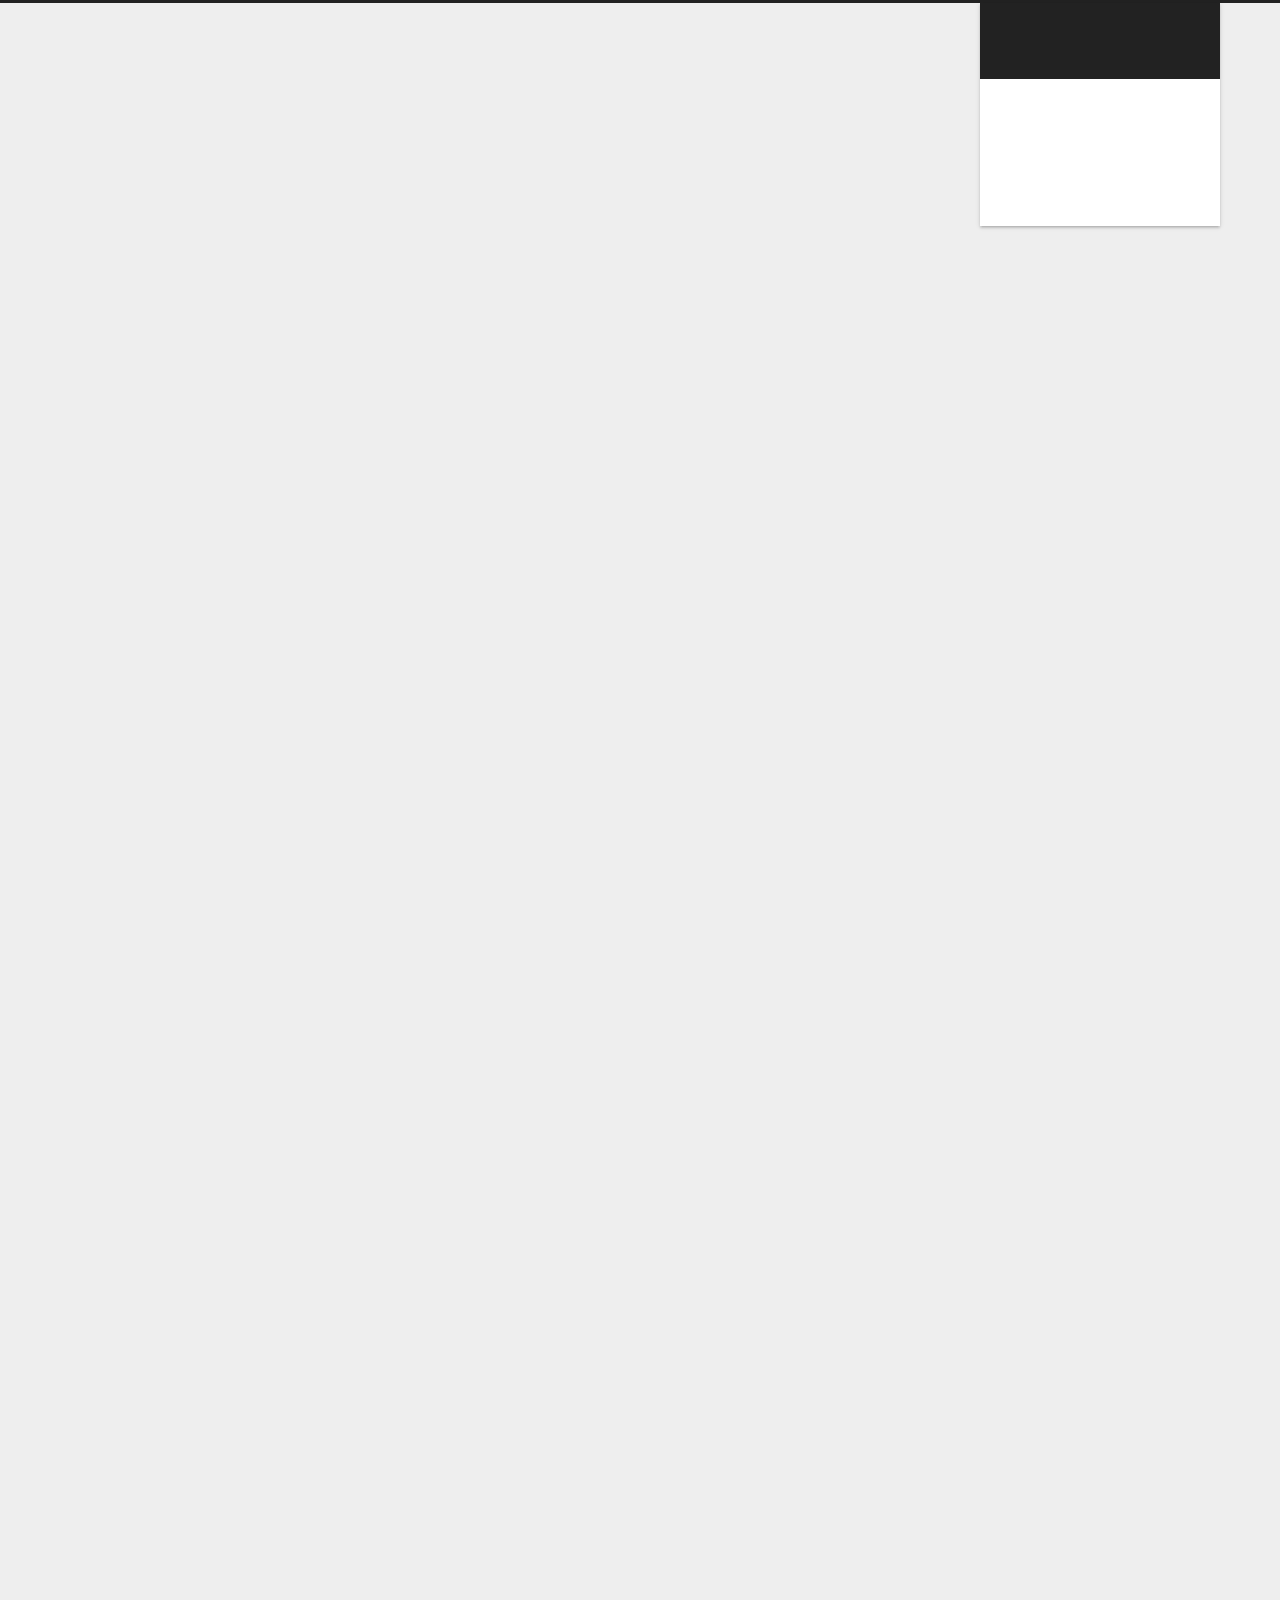
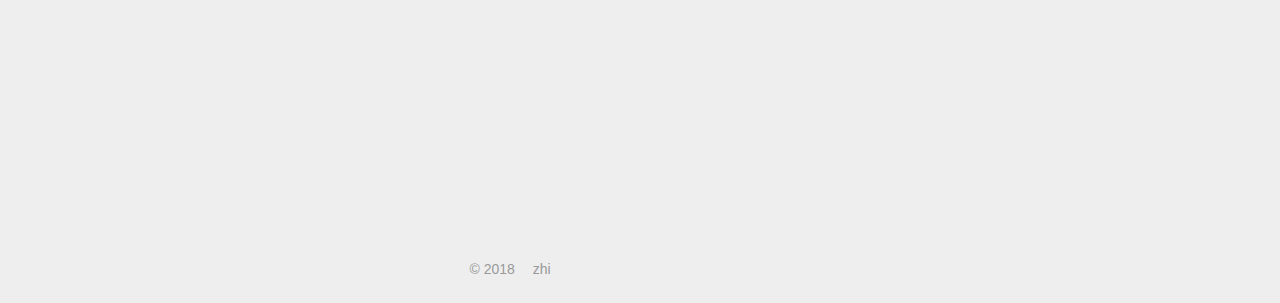
==== commit 4972dc3f: "Site updated: 2018-12-24 15:55:17" ====
--- a/index.html
+++ b/index.html
@@ -61,16 +61,16 @@
 <link href="/css/main.css?v=6.6.0" rel="stylesheet" type="text/css">
 
 
-  <link rel="apple-touch-icon" sizes="180x180" href="/images/apple-touch-icon-next.png?v=6.6.0">
-
-
-  <link rel="icon" type="image/png" sizes="32x32" href="/images/favicon-32x32-next.png?v=6.6.0">
-
-
-  <link rel="icon" type="image/png" sizes="16x16" href="/images/favicon-16x16-next.png?v=6.6.0">
-
-
-  <link rel="mask-icon" href="/images/logo.svg?v=6.6.0" color="#222">
+  <link rel="apple-touch-icon" sizes="180x180" href="/images/30.png?v=6.6.0">
+
+
+  <link rel="icon" type="image/png" sizes="32x32" href="/images/30.png?v=6.6.0">
+
+
+  <link rel="icon" type="image/png" sizes="16x16" href="/images/30.png?v=6.6.0">
+
+
+  <link rel="mask-icon" href="/images/30.png?v=6.6.0" color="#222">
 
 
 
@@ -91,7 +91,7 @@
     fastclick: false,
     lazyload: false,
     tabs: true,
-    motion: {"enable":true,"async":false,"transition":{"post_block":"fadeIn","post_header":"slideDownIn","post_body":"slideDownIn","coll_header":"slideLeftIn","sidebar":"slideUpIn"}},
+    motion: {"enable":true,"async":true,"transition":{"post_block":"fadeIn","post_header":"slideDownIn","post_body":"slideDownIn","coll_header":"slideLeftIn","sidebar":"slideUpIn"}},
     algolia: {
       applicationID: '',
       apiKey: '',
@@ -235,34 +235,17 @@
         
         
           
-          <li class="menu-item menu-item-about">
-
-    
-    
-    
-      
-    
-
-    
-
-    <a href="/about/" rel="section"><i class="menu-item-icon fa fa-fw fa-user"></i> <br>关于</a>
-
-  </li>
-        
-        
-        
-          
-          <li class="menu-item menu-item-tags">
-
-    
-    
-    
-      
-    
-
-    
-
-    <a href="/tags/" rel="section"><i class="menu-item-icon fa fa-fw fa-tags"></i> <br>标签</a>
+          <li class="menu-item menu-item-projects">
+
+    
+    
+    
+      
+    
+
+    
+
+    <a href="/projects/" rel="section"><i class="menu-item-icon fa fa-fw fa-code"></i> <br>项目</a>
 
   </li>
         
@@ -331,12 +314,12 @@
   
   
   <div class="post-block">
-    <link itemprop="mainEntityOfPage" href="http://yoursite.com/2018/12/05/总有一种力量/">
+    <link itemprop="mainEntityOfPage" href="http://yoursite.com/2018/12/11/You're Not Late! You're Not Early/">
 
     <span hidden itemprop="author" itemscope="" itemtype="http://schema.org/Person">
       <meta itemprop="name" content="zhi">
       <meta itemprop="description" content="">
-      <meta itemprop="image" content="/images/avatar.png">
+      <meta itemprop="image" content="/images/100.png">
     </span>
 
     <span hidden itemprop="publisher" itemscope="" itemtype="http://schema.org/Organization">
@@ -351,7 +334,7 @@
           <h1 class="post-title" itemprop="name headline">
                 
                 
-                <a href="/2018/12/05/总有一种力量/" class="post-title-link" itemprop="http://yoursite.com/index.html">总有一种力量让我们泪流满面</a>
+                <a href="/2018/12/11/You're Not Late! You're Not Early/" class="post-title-link" itemprop="http://yoursite.com/index.html">You're Not late ! You're Not early</a>
               
             
           </h1>
@@ -376,7 +359,7 @@
                 
               
 
-              <time title="创建时间：2018-12-05 13:13:25" itemprop="dateCreated datePublished" datetime="2018-12-05T13:13:25+08:00">2018-12-05</time>
+              <time title="创建时间：2018-12-11 17:07:51" itemprop="dateCreated datePublished" datetime="2018-12-11T17:07:51+08:00">2018-12-11</time>
             
 
             
@@ -412,19 +395,36 @@
       
         
           
-            <p>这是新年的第一天。这是我们与你见面的第777次。祝愿阳光打在你的脸上。</p>
-<p>阳光打在你的脸上，温暖留在我们心里。这是冬天里平常的一天。北方的树叶已经落尽，南方的树叶还留在枝上，人们在大街上懒洋洋地走着，或者急匆匆地跑着，每个人都怀着自己的希望，每个人都握紧自己的心事。</p>
-<p>本世纪最后的日历正在一页页减去，没有什么可以把人轻易打动。除了真实。人们有理想但也有幻象，人们得到过安慰也蒙受过羞辱，人们曾经不再相信别人也不再相信自己。好在岁月让我们深知“真”的宝贵——真实、真情、真理，它让我们离开凌空蹈虚的乌托邦险境，认清了虚伪和欺骗。尽管，“真实”有时让人难堪，但直面真实的民族是成熟的民族，直面真实的人群是坚强的人群。</p>
-<p>没有什么可以轻易把人打动，除了正义的号角。当你面对蒙冤无助的弱者，当你面对专横跋扈的恶人，当你面对足以影响人们一生的社会不公，你就明白正义需要多少代价，正义需要多少勇气。</p>
-<p>没有什么可以轻易把人打动，除了内心的爱。没有什么可以轻易把人打动，除了前进的脚步……</p>
-<p>这是新年的第一天，就像平常一样，我们与你再次见面，为逝去的一年而感怀，为新来的一年作准备。祝愿阳光打在你的脸上。</p>
-<p>阳光打在你的脸上，温暖留在我们心里。有一种力量，正从你的指尖悄悄袭来，有一种关怀，正从你的眼中轻轻放出。在这个时刻，我们无言以对，惟有祝福：让无力者有力，让悲观者前行，让往前走的继续走，让幸福的人儿更幸福；而我们，则不停为你加油。</p>
-<p>我们不停为你加油。因为你的希望就是我们的希望，因为你的苦难就是我们的苦难。我们看着你举起锄头，我们看着你舞动镰刀，我们看着你挥汗如雨，我们看着你谷满粮仓。我们看着你流离失所，我们看着你痛哭流涕，我们看着你中流击水，我们看着你重建家园。我们看着你无奈下岗，我们看着你咬紧牙关，我们看着你风雨度过，我们看着你笑逐开……我们看着你，我们不停为你加油，因为我们就是你们的一部分。</p>
-<p>总有一种力量它让我们泪流满面，总有一种力量它让我们抖擞精神，总有一种力量它驱使我们不断寻求“正义、爱心、良知”。这种力量来自于你，来自于你们中间的每一个人。</p>
-<p>所以，在这样的时候，在这新年的第一天，我们要向你、向你身边的每一个人，说一声，“新年好”！祝愿阳光打在你的脸上。</p>
-<p>因为有你，才有我们。</p>
-<p>阳光打在你的脸上，温暖留在我们心里。为什么我们总是眼含着泪水，因为我们爱得深沉；为什么我们总是精神抖擞，因为我们爱得深沉；为什么我们总在不断寻求，因为我们爱得深沉。爱这个国家，还有她的人民，他们善良，他们正直，他们懂得互相关怀。</p>
-<p><em>本文刊载于1999年1月1日的《南方周末》</em></p>
+            <p>Do you think you are going <strong>No Where</strong> in Life?</p>
+<p><strong>STOP!</strong></p>
+<p>Take a deep breathe</p>
+<p><strong>THINK!</strong></p>
+<p>New York is three hours ahead of California, but that does not make California slow.</p>
+<p>Cameroon is six hours ahead of New York but it does not make New York slow.</p>
+<p>Someone graduated from college at 22 but waited five years before securing a job.</p>
+<p>Someone became a CEO at 25 but died at 50.</p>
+<p>Someone became a CEO at 50 but lived to 90 years.</p>
+<p>Someone is still single, while another is married with children.</p>
+<p>Absolutely, everyone in this world works based on their own time zone.</p>
+<p>People around you might seem to be ahead of you.</p>
+<p>That’s total fine. Some are behind you.</p>
+<p>Everyone is running their own race in their own time zone.</p>
+<p>Don’t envy or mock them.</p>
+<p>They are in their own time zone and you are in yours.</p>
+<p>Life is about waiting for the right moment to react.</p>
+<p><strong>So RELAX.</strong></p>
+<p><strong>You’re not late</strong></p>
+<p><strong>You’re not early</strong></p>
+<p><strong>You’re very much on time, and in your time zone.</strong></p>
+<p>Everyone have a different exams paper meaning different questions.</p>
+<p>Everyone have a different assignment meaning different purpose in life.</p>
+<p>So focus on your own exampaper, your assignment and purpose.</p>
+<p>Don’t copy and paste or steal answer else you will fail big time.</p>
+<p>Your dreams and visions are all valid.Just take your time and do the best you can.</p>
+<p><strong>Be like the hummingbird.Even when mighty lions and tigers underestimated him,he continued to do what he could,where he was ,just as he was, with the little he had.</strong></p>
+<p><strong>You’re ok just the way you are.The little work you are doing today might seem insignificant but I bet someday you will see the big picture.</strong></p>
+<p><strong>You’re Not late ! You’re Not early.</strong></p>
+<p><em>from <a href="https://www.worldpulse.com/en/community/users/kujamac12/posts/74996" target="_blank" rel="noopener">Marie-Claire Kuja</a></em></p>
 
           
         
@@ -498,7 +498,7 @@
         <div class="site-overview">
           <div class="site-author motion-element" itemprop="author" itemscope="" itemtype="http://schema.org/Person">
             
-              <img class="site-author-image" itemprop="image" src="/images/avatar.png" alt="zhi">
+              <img class="site-author-image" itemprop="image" src="/images/100.png" alt="zhi">
             
               <p class="site-author-name" itemprop="name">zhi</p>
               <p class="site-description motion-element" itemprop="description"></p>
@@ -526,6 +526,21 @@
           
 
           
+            <div class="links-of-author motion-element">
+              
+                <span class="links-of-author-item">
+                  
+                  
+                    
+                  
+                  
+                    
+                  
+                  <a href="https://github.com/ChenChunzhi" title="GitHub &rarr; https://github.com/ChenChunzhi" rel="noopener" target="_blank"><i class="fa fa-fw fa-github"></i>GitHub</a>
+                </span>
+              
+            </div>
+          
 
           
 
@@ -570,8 +585,6 @@
 
 
 
-  <div class="theme-info">主题 – <a href="https://theme-next.org" class="theme-link" rel="noopener" target="_blank">NexT.Gemini</a> v6.6.0</div>
-
 
 
 
@@ -627,6 +640,9 @@
 
 
 
+  
+  
+
 
 
 
@@ -648,6 +664,16 @@
   
   
     <script type="text/javascript" src="/lib/velocity/velocity.ui.min.js?v=1.2.1"></script>
+  
+
+  
+  
+    <script type="text/javascript" src="/lib/three/three.min.js"></script>
+  
+
+  
+  
+    <script type="text/javascript" src="/lib/three/canvas_lines.min.js"></script>
   
 
 
--- a/css/main.css
+++ b/css/main.css
@@ -1850,7 +1850,7 @@
   width: 4px;
   height: 4px;
   border-radius: 50%;
-  background: #860dff;
+  background: #202edd;
 }
 .links-of-blogroll {
   font-size: 13px;
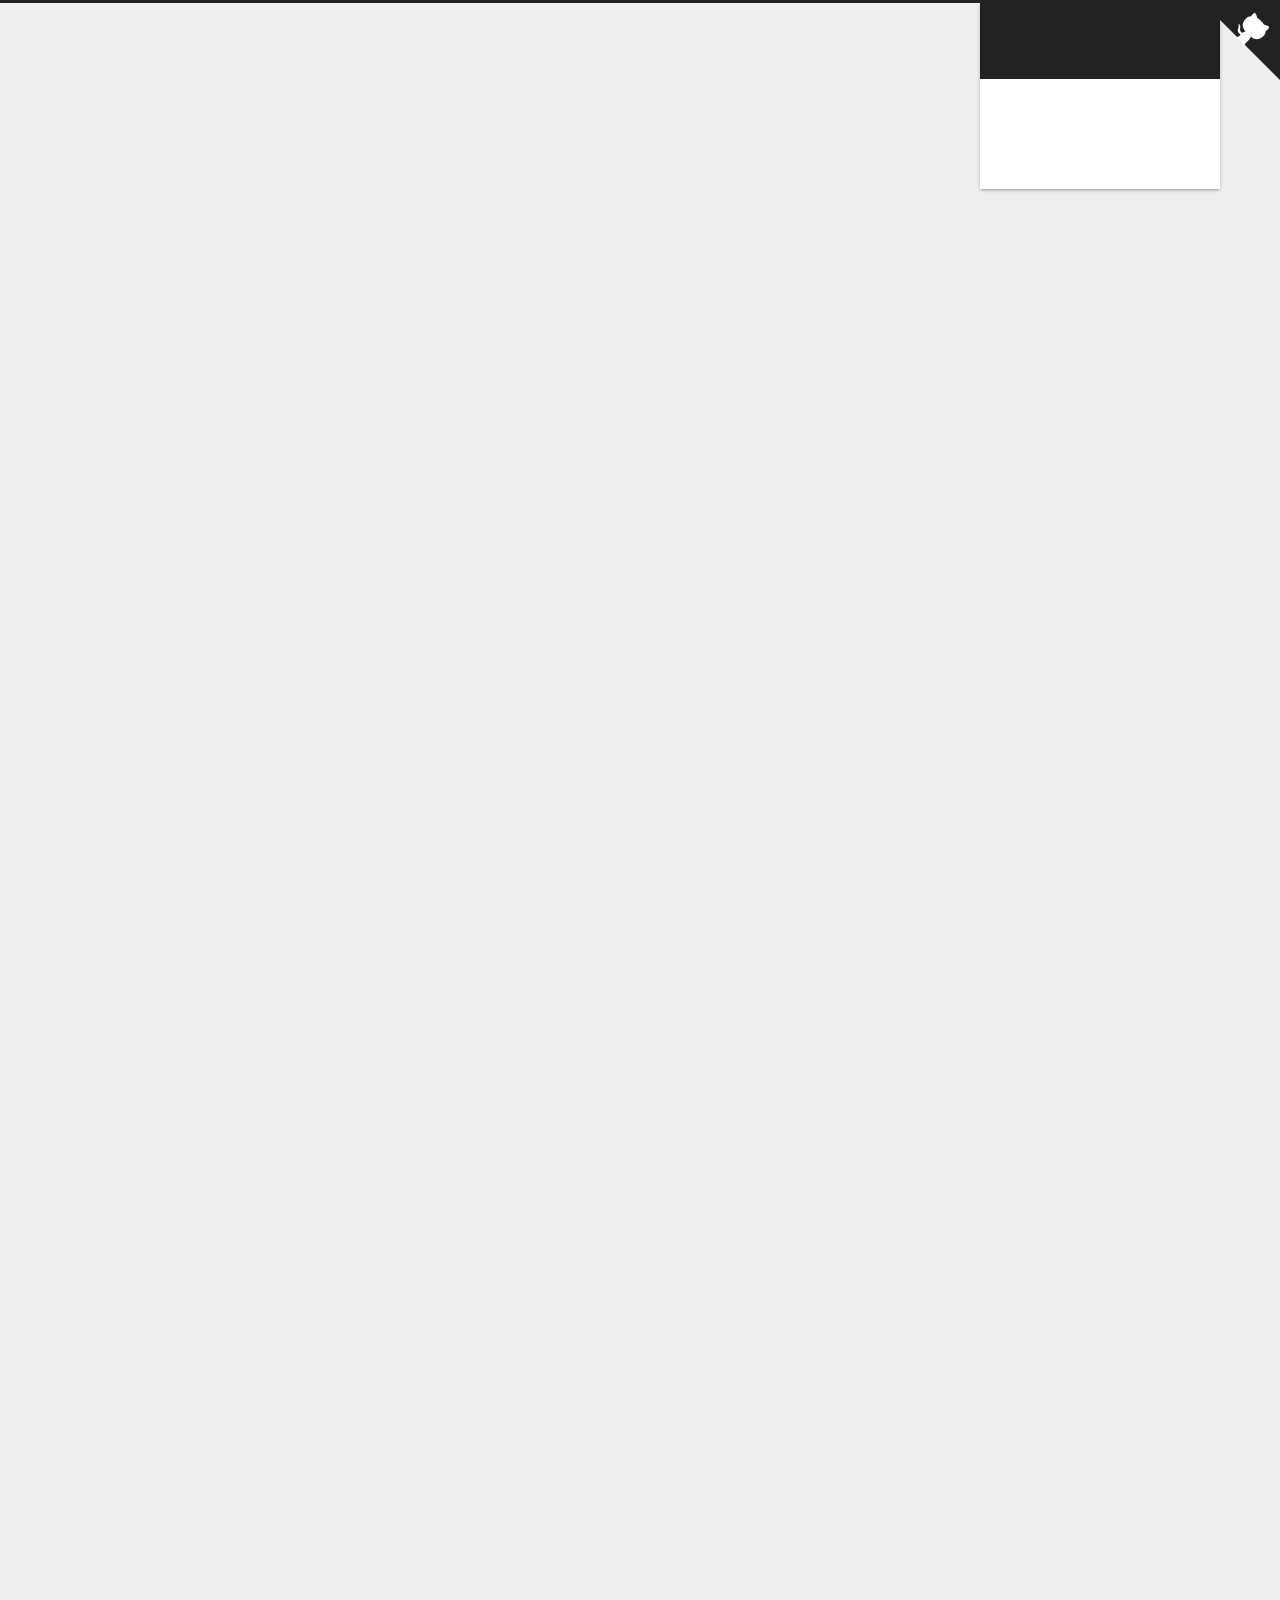
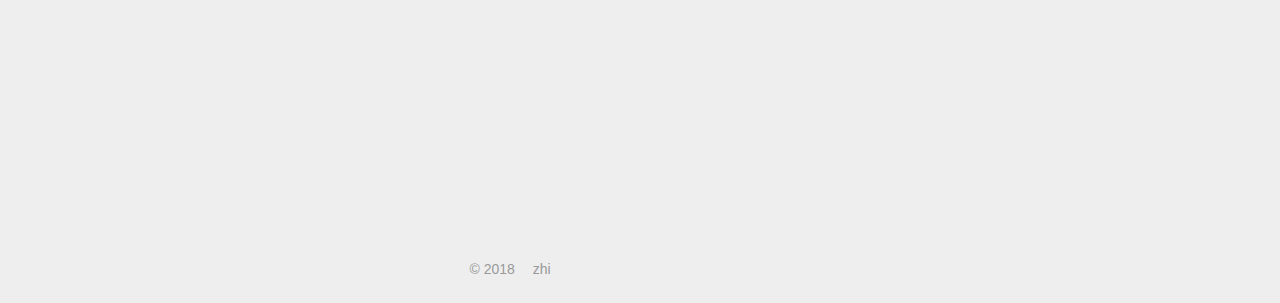
==== commit c25fcf55: "Site updated: 2018-12-28 18:36:12" ====
--- a/index.html
+++ b/index.html
@@ -32,10 +32,6 @@
 
 
 
-<meta http-equiv="Cache-Control" content="no-transform">
-<meta http-equiv="Cache-Control" content="no-siteapp">
-
-
 
 
 
@@ -61,26 +57,26 @@
 <link href="/css/main.css?v=6.6.0" rel="stylesheet" type="text/css">
 
 
-  <link rel="apple-touch-icon" sizes="180x180" href="/images/30.png?v=6.6.0">
-
-
-  <link rel="icon" type="image/png" sizes="32x32" href="/images/30.png?v=6.6.0">
-
-
-  <link rel="icon" type="image/png" sizes="16x16" href="/images/30.png?v=6.6.0">
-
-
-  <link rel="mask-icon" href="/images/30.png?v=6.6.0" color="#222">
-
-
-
-
-
-
-
-
-
-<script type="text/javascript" id="hexo.configurations">
+  <link rel="apple-touch-icon" sizes="180x180" href="/images/zhi50.png?v=6.6.0">
+
+
+  <link rel="icon" type="image/png" sizes="32x32" href="/images/zhi50.png?v=6.6.0">
+
+
+  <link rel="icon" type="image/png" sizes="16x16" href="/images/zhi50.png?v=6.6.0">
+
+
+  <link rel="mask-icon" href="/images/zhi50.svg?v=6.6.0" color="#222">
+
+
+
+
+
+
+
+
+
+<script id="hexo.configurations">
   var NexT = window.NexT || {};
   var CONFIG = {
     root: '/',
@@ -91,7 +87,7 @@
     fastclick: false,
     lazyload: false,
     tabs: true,
-    motion: {"enable":true,"async":true,"transition":{"post_block":"fadeIn","post_header":"slideDownIn","post_body":"slideDownIn","coll_header":"slideLeftIn","sidebar":"slideUpIn"}},
+    motion: {"enable":true,"async":false,"transition":{"post_block":"fadeIn","post_header":"slideDownIn","post_body":"slideDownIn","coll_header":"slideLeftIn","sidebar":"slideUpIn"}},
     algolia: {
       applicationID: '',
       apiKey: '',
@@ -125,7 +121,7 @@
 
 
 
-<script type="text/javascript" id="page.configurations">
+<script id="page.configurations">
   CONFIG.page = {
     sidebar: "",
   };
@@ -144,8 +140,9 @@
 
 
 
+
   <noscript>
-  <style type="text/css">
+  <style>
     .use-motion .motion-element,
     .use-motion .brand,
     .use-motion .menu-item,
@@ -164,10 +161,8 @@
       top: initial;
     }
 
-    .use-motion {
-      .logo-line-before i { left: initial; }
-      .logo-line-after i { right: initial; }
-    }
+    .use-motion .logo-line-before i { left: initial; }
+    .use-motion .logo-line-after i { right: initial; }
   </style>
 </noscript>
 
@@ -186,7 +181,7 @@
 
     <header id="header" class="header" itemscope="" itemtype="http://schema.org/WPHeader">
       <div class="header-inner"><div class="site-brand-wrapper">
-  <div class="site-meta ">
+  <div class="site-meta">
     
 
     <div class="custom-logo-site-title">
@@ -196,6 +191,7 @@
         <span class="logo-line-after"><i></i></span>
       </a>
     </div>
+    
     
   </div>
 
@@ -235,23 +231,6 @@
         
         
           
-          <li class="menu-item menu-item-projects">
-
-    
-    
-    
-      
-    
-
-    
-
-    <a href="/projects/" rel="section"><i class="menu-item-icon fa fa-fw fa-code"></i> <br>项目</a>
-
-  </li>
-        
-        
-        
-          
           <li class="menu-item menu-item-archives">
 
     
@@ -286,6 +265,15 @@
     </header>
 
     
+  
+  
+  
+  
+
+  
+
+    <a href="https://github.com/ChenChunzhi" class="github-corner" title="Follow me on GitHub" aria-label="Follow me on GitHub" rel="noopener" target="_blank"><svg width="80" height="80" viewbox="0 0 250 250" style="fill: #222; color: #fff; position: absolute; top: 0; border: 0; right: 0;" aria-hidden="true"><path d="M0,0 L115,115 L130,115 L142,142 L250,250 L250,0 Z"/><path d="M128.3,109.0 C113.8,99.7 119.0,89.6 119.0,89.6 C122.0,82.7 120.5,78.6 120.5,78.6 C119.2,72.0 123.4,76.3 123.4,76.3 C127.3,80.9 125.5,87.3 125.5,87.3 C122.9,97.6 130.6,101.9 134.4,103.2" fill="currentColor" style="transform-origin: 130px 106px;" class="octo-arm"/><path d="M115.0,115.0 C114.9,115.1 118.7,116.5 119.8,115.4 L133.7,101.6 C136.9,99.2 139.9,98.4 142.2,98.6 C133.8,88.0 127.5,74.4 143.8,58.0 C148.5,53.4 154.0,51.2 159.7,51.0 C160.3,49.4 163.2,43.6 171.4,40.1 C171.4,40.1 176.1,42.5 178.8,56.2 C183.1,58.6 187.2,61.8 190.9,65.4 C194.5,69.0 197.7,73.2 200.1,77.6 C213.8,80.2 216.3,84.9 216.3,84.9 C212.7,93.1 206.9,96.0 205.4,96.6 C205.1,102.4 203.0,107.8 198.3,112.5 C181.9,128.9 168.3,122.5 157.7,114.1 C157.9,116.9 156.7,120.9 152.7,124.9 L141.0,136.5 C139.8,137.7 141.6,141.9 141.8,141.8 Z" fill="currentColor" class="octo-body"/></svg></a>
+
 
 
     <main id="main" class="main">
@@ -319,7 +307,7 @@
     <span hidden itemprop="author" itemscope="" itemtype="http://schema.org/Person">
       <meta itemprop="name" content="zhi">
       <meta itemprop="description" content="">
-      <meta itemprop="image" content="/images/100.png">
+      <meta itemprop="image" content="/images/zhi200.png">
     </span>
 
     <span hidden itemprop="publisher" itemscope="" itemtype="http://schema.org/Organization">
@@ -334,7 +322,7 @@
           <h1 class="post-title" itemprop="name headline">
                 
                 
-                <a href="/2018/12/11/You're Not Late! You're Not Early/" class="post-title-link" itemprop="http://yoursite.com/index.html">You're Not late ! You're Not early</a>
+                <a href="/2018/12/11/You're Not Late! You're Not Early/" class="post-title-link" itemprop="url">You're Not late ! You're Not early</a>
               
             
           </h1>
@@ -440,7 +428,7 @@
     
 
     
-       
+      
     
     
 
@@ -494,11 +482,11 @@
 
       
 
-      <section class="site-overview-wrap sidebar-panel sidebar-panel-active">
+      <div class="site-overview-wrap sidebar-panel sidebar-panel-active">
         <div class="site-overview">
           <div class="site-author motion-element" itemprop="author" itemscope="" itemtype="http://schema.org/Person">
             
-              <img class="site-author-image" itemprop="image" src="/images/100.png" alt="zhi">
+              <img class="site-author-image" itemprop="image" src="/images/zhi200.png" alt="zhi">
             
               <p class="site-author-name" itemprop="name">zhi</p>
               <p class="site-description motion-element" itemprop="description"></p>
@@ -526,21 +514,6 @@
           
 
           
-            <div class="links-of-author motion-element">
-              
-                <span class="links-of-author-item">
-                  
-                  
-                    
-                  
-                  
-                    
-                  
-                  <a href="https://github.com/ChenChunzhi" title="GitHub &rarr; https://github.com/ChenChunzhi" rel="noopener" target="_blank"><i class="fa fa-fw fa-github"></i>GitHub</a>
-                </span>
-              
-            </div>
-          
 
           
 
@@ -553,7 +526,7 @@
           
 
         </div>
-      </section>
+      </div>
 
       
 
@@ -571,7 +544,7 @@
       <div class="footer-inner">
         <div class="copyright">&copy; <span itemprop="copyrightYear">2018</span>
   <span class="with-love" id="animate">
-    <i class="fa fa-user"></i>
+    <i class="fa fa-heart"></i>
   </span>
   <span class="author" itemprop="copyrightHolder">zhi</span>
 
@@ -609,7 +582,7 @@
     
 
     
-	
+
     
 
     
@@ -617,7 +590,7 @@
 
   
 
-<script type="text/javascript">
+<script>
   if (Object.prototype.toString.call(window.Promise) !== '[object Function]') {
     window.Promise = null;
   }
@@ -640,103 +613,92 @@
 
 
 
-  
-  
-
-
-
-
-
-
-
-
-
-  
-  
-    <script type="text/javascript" src="/lib/jquery/index.js?v=2.1.3"></script>
-  
-
-  
-  
-    <script type="text/javascript" src="/lib/velocity/velocity.min.js?v=1.2.1"></script>
-  
-
-  
-  
-    <script type="text/javascript" src="/lib/velocity/velocity.ui.min.js?v=1.2.1"></script>
-  
-
-  
-  
-    <script type="text/javascript" src="/lib/three/three.min.js"></script>
-  
-
-  
-  
-    <script type="text/javascript" src="/lib/three/canvas_lines.min.js"></script>
-  
-
-
-  
-
-
-  <script type="text/javascript" src="/js/src/utils.js?v=6.6.0"></script>
-
-  <script type="text/javascript" src="/js/src/motion.js?v=6.6.0"></script>
-
-
-
-  
-  
-
-
-  <script type="text/javascript" src="/js/src/affix.js?v=6.6.0"></script>
-
-  <script type="text/javascript" src="/js/src/schemes/pisces.js?v=6.6.0"></script>
-
-
-
-  
-
-  
-
-
-  <script type="text/javascript" src="/js/src/bootstrap.js?v=6.6.0"></script>
-
-
-
-  
-
-
-
-  
-
-
-
-
-
-
-
-
-
-
-  
-
-
-
-
-
-  
-
-  
-
-  
-
-  
-
-  
-
-  
+
+
+
+
+
+
+
+
+  
+  
+    <script src="/lib/jquery/index.js?v=2.1.3"></script>
+  
+
+  
+  
+    <script src="/lib/velocity/velocity.min.js?v=1.2.1"></script>
+  
+
+  
+  
+    <script src="/lib/velocity/velocity.ui.min.js?v=1.2.1"></script>
+  
+
+
+  
+
+
+  <script src="/js/src/utils.js?v=6.6.0"></script>
+
+  <script src="/js/src/motion.js?v=6.6.0"></script>
+
+
+
+  
+  
+
+
+  <script src="/js/src/affix.js?v=6.6.0"></script>
+
+  <script src="/js/src/schemes/pisces.js?v=6.6.0"></script>
+
+
+
+  
+
+  
+
+
+  <script src="/js/src/bootstrap.js?v=6.6.0"></script>
+
+
+
+  
+
+
+
+  
+
+
+
+
+
+
+
+
+
+
+
+  
+
+
+
+
+
+  
+
+  
+
+  
+
+  
+
+  
+
+  
+
   
 
   
--- a/css/main.css
+++ b/css/main.css
@@ -229,48 +229,84 @@
 h1 {
   font-size: 22px;
 }
+h1 code {
+  font-size: 22px;
+}
 @media (max-width: 767px) {
   h1 {
     font-size: 18px;
   }
+  h1 code {
+    font-size: 18px;
+  }
 }
 h2 {
+  font-size: 20px;
+}
+h2 code {
   font-size: 20px;
 }
 @media (max-width: 767px) {
   h2 {
     font-size: 16px;
   }
+  h2 code {
+    font-size: 16px;
+  }
 }
 h3 {
+  font-size: 18px;
+}
+h3 code {
   font-size: 18px;
 }
 @media (max-width: 767px) {
   h3 {
     font-size: 14px;
   }
+  h3 code {
+    font-size: 14px;
+  }
 }
 h4 {
+  font-size: 16px;
+}
+h4 code {
   font-size: 16px;
 }
 @media (max-width: 767px) {
   h4 {
     font-size: 12px;
   }
+  h4 code {
+    font-size: 12px;
+  }
 }
 h5 {
+  font-size: 14px;
+}
+h5 code {
   font-size: 14px;
 }
 @media (max-width: 767px) {
   h5 {
     font-size: 10px;
   }
+  h5 code {
+    font-size: 10px;
+  }
 }
 h6 {
   font-size: 12px;
 }
+h6 code {
+  font-size: 12px;
+}
 @media (max-width: 767px) {
   h6 {
+    font-size: 8px;
+  }
+  h6 code {
     font-size: 8px;
   }
 }
@@ -618,6 +654,7 @@
 pre .variable,
 pre .attribute,
 pre .tag,
+pre .name,
 pre .regexp,
 pre .ruby .constant,
 pre .xml .tag .title,
@@ -632,6 +669,7 @@
 pre .number,
 pre .preprocessor,
 pre .built_in,
+pre .builtin-name,
 pre .literal,
 pre .params,
 pre .constant,
@@ -641,13 +679,13 @@
 pre .ruby .class .title,
 pre .css .rules .attribute,
 pre .string,
+pre .symbol,
 pre .value,
 pre .inheritance,
 pre .header,
 pre .ruby .symbol,
 pre .xml .cdata,
 pre .special,
-pre .number,
 pre .formula {
   color: #718c00;
 }
@@ -1158,7 +1196,8 @@
 }
 .use-motion .logo,
 .use-motion .site-title,
-.use-motion .site-subtitle {
+.use-motion .site-subtitle,
+.use-motion .custom-logo-image {
   opacity: 0;
   position: relative;
   top: -10px;
@@ -1234,6 +1273,113 @@
 }
 .use-motion .menu-item {
   opacity: 0;
+}
+.github-corner :hover .octo-arm {
+  animation: octocat-wave 560ms ease-in-out;
+}
+@media (max-width: 991px) {
+  .github-corner >svg {
+    fill: #fff !important;
+    color: #222 !important;
+  }
+  .github-corner .github-corner:hover .octo-arm {
+    animation: none;
+  }
+  .github-corner .github-corner .octo-arm {
+    animation: octocat-wave 560ms ease-in-out;
+  }
+}
+@-moz-keyframes octocat-wave {
+  0%, 100% {
+    -webkit-transform: rotate(0);
+    -moz-transform: rotate(0);
+    -ms-transform: rotate(0);
+    -o-transform: rotate(0);
+    transform: rotate(0);
+  }
+  20%, 60% {
+    -webkit-transform: rotate(-25deg);
+    -moz-transform: rotate(-25deg);
+    -ms-transform: rotate(-25deg);
+    -o-transform: rotate(-25deg);
+    transform: rotate(-25deg);
+  }
+  40%, 80% {
+    -webkit-transform: rotate(10deg);
+    -moz-transform: rotate(10deg);
+    -ms-transform: rotate(10deg);
+    -o-transform: rotate(10deg);
+    transform: rotate(10deg);
+  }
+}
+@-webkit-keyframes octocat-wave {
+  0%, 100% {
+    -webkit-transform: rotate(0);
+    -moz-transform: rotate(0);
+    -ms-transform: rotate(0);
+    -o-transform: rotate(0);
+    transform: rotate(0);
+  }
+  20%, 60% {
+    -webkit-transform: rotate(-25deg);
+    -moz-transform: rotate(-25deg);
+    -ms-transform: rotate(-25deg);
+    -o-transform: rotate(-25deg);
+    transform: rotate(-25deg);
+  }
+  40%, 80% {
+    -webkit-transform: rotate(10deg);
+    -moz-transform: rotate(10deg);
+    -ms-transform: rotate(10deg);
+    -o-transform: rotate(10deg);
+    transform: rotate(10deg);
+  }
+}
+@-o-keyframes octocat-wave {
+  0%, 100% {
+    -webkit-transform: rotate(0);
+    -moz-transform: rotate(0);
+    -ms-transform: rotate(0);
+    -o-transform: rotate(0);
+    transform: rotate(0);
+  }
+  20%, 60% {
+    -webkit-transform: rotate(-25deg);
+    -moz-transform: rotate(-25deg);
+    -ms-transform: rotate(-25deg);
+    -o-transform: rotate(-25deg);
+    transform: rotate(-25deg);
+  }
+  40%, 80% {
+    -webkit-transform: rotate(10deg);
+    -moz-transform: rotate(10deg);
+    -ms-transform: rotate(10deg);
+    -o-transform: rotate(10deg);
+    transform: rotate(10deg);
+  }
+}
+@keyframes octocat-wave {
+  0%, 100% {
+    -webkit-transform: rotate(0);
+    -moz-transform: rotate(0);
+    -ms-transform: rotate(0);
+    -o-transform: rotate(0);
+    transform: rotate(0);
+  }
+  20%, 60% {
+    -webkit-transform: rotate(-25deg);
+    -moz-transform: rotate(-25deg);
+    -ms-transform: rotate(-25deg);
+    -o-transform: rotate(-25deg);
+    transform: rotate(-25deg);
+  }
+  40%, 80% {
+    -webkit-transform: rotate(10deg);
+    -moz-transform: rotate(10deg);
+    -ms-transform: rotate(10deg);
+    -o-transform: rotate(10deg);
+    transform: rotate(10deg);
+  }
 }
 .post-body {
   overflow-wrap: break-word;
@@ -1611,23 +1757,20 @@
   top: 2px;
 }
 .post-nav-item .fa {
-  position: absolute;
-  top: 8px;
-  left: 0;
   font-size: 12px;
+  margin-right: 5px;
 }
 .post-nav-next a {
-  padding-left: 15px;
+  padding-left: 5px;
 }
 .post-nav-prev {
   text-align: right;
 }
 .post-nav-prev a {
-  padding-right: 15px;
+  padding-right: 5px;
 }
 .post-nav-prev .fa {
-  right: 0;
-  left: auto;
+  margin-left: 5px;
 }
 .posts-expand .post-eof {
   display: block;
@@ -1850,7 +1993,7 @@
   width: 4px;
   height: 4px;
   border-radius: 50%;
-  background: #202edd;
+  background: #95a46a;
 }
 .links-of-blogroll {
   font-size: 13px;
@@ -2122,9 +2265,6 @@
     -o-transform: scale(1.1);
     transform: scale(1.1);
   }
-}
-.fa {
-  font-family: FontAwesome !important;
 }
 .local-search-pop-overlay {
   position: fixed;
@@ -2269,7 +2409,7 @@
   border: 1px solid #fff;
   border-radius: 50%;
 }
-.page-archive .fa {
+.page-archive .fa-external-link {
   font-size: 15px;
   margin-left: 5px;
 }
@@ -2620,7 +2760,7 @@
 .sidebar {
   position: static;
   float: left;
-  margin-top: 300px;
+  margin-left: -100%;
   width: 240px;
   background: #eee;
   box-shadow: none;
@@ -2696,6 +2836,19 @@
 .site-subtitle {
   margin: 10px 10px 0;
   font-weight: initial;
+}
+.custom-logo-image {
+  margin-top: 20px;
+}
+@media (min-width: 768px) and (max-width: 991px) {
+  .custom-logo-image {
+    display: none;
+  }
+}
+@media (max-width: 767px) {
+  .custom-logo-image {
+    display: none;
+  }
 }
 .site-search form {
   display: none;
@@ -2799,11 +2952,13 @@
 .sub-menu .menu-item {
   display: inline-block !important;
 }
-.sub-menu .menu-item a {
+.sub-menu .menu-item a,
+.sub-menu .menu-item span.exturl {
   padding: initial !important;
   margin: 5px 10px;
 }
-.sub-menu .menu-item a:hover {
+.sub-menu .menu-item a:hover,
+.sub-menu .menu-item span.exturl:hover {
   background: initial !important;
   color: #fc6423;
 }
@@ -2823,7 +2978,6 @@
   opacity: 1;
 }
 .sidebar {
-  margin-left: -100%;
   right: auto;
   bottom: auto;
   -webkit-transform: none;
@@ -2990,7 +3144,7 @@
 }
 .comments {
   padding: 40px;
-  margin: initial;
+  margin: auto;
   margin-top: 12px;
   background: #fff;
   box-shadow: 0 2px 2px 0 rgba(0,0,0,0.12), 0 3px 1px -2px rgba(0,0,0,0.06), 0 1px 5px 0 rgba(0,0,0,0.12), 0 -1px 0.5px 0 rgba(0,0,0,0.09);
@@ -3061,22 +3215,40 @@
   font-size: 1.6em;
   border-bottom: 1px solid #eee;
 }
+.post-body h1 code {
+  font-size: 1em;
+}
 .post-body h2 {
   font-size: 1.45em;
   border-bottom: 1px solid #eee;
 }
+.post-body h2 code {
+  font-size: 1em;
+}
 .post-body h3 {
   font-size: 1.3em;
   border-bottom: 1px dotted #eee;
 }
+.post-body h3 code {
+  font-size: 1em;
+}
 .post-body h4 {
   font-size: 1.2em;
 }
+.post-body h4 code {
+  font-size: 1em;
+}
 .post-body h5 {
   font-size: 1.07em;
 }
+.post-body h5 code {
+  font-size: 1em;
+}
 .post-body h6 {
   font-size: 1.03em;
+}
+.post-body h6 code {
+  font-size: 1em;
 }
 @media (min-width: 768px) and (max-width: 991px) {
   .content-wrap {
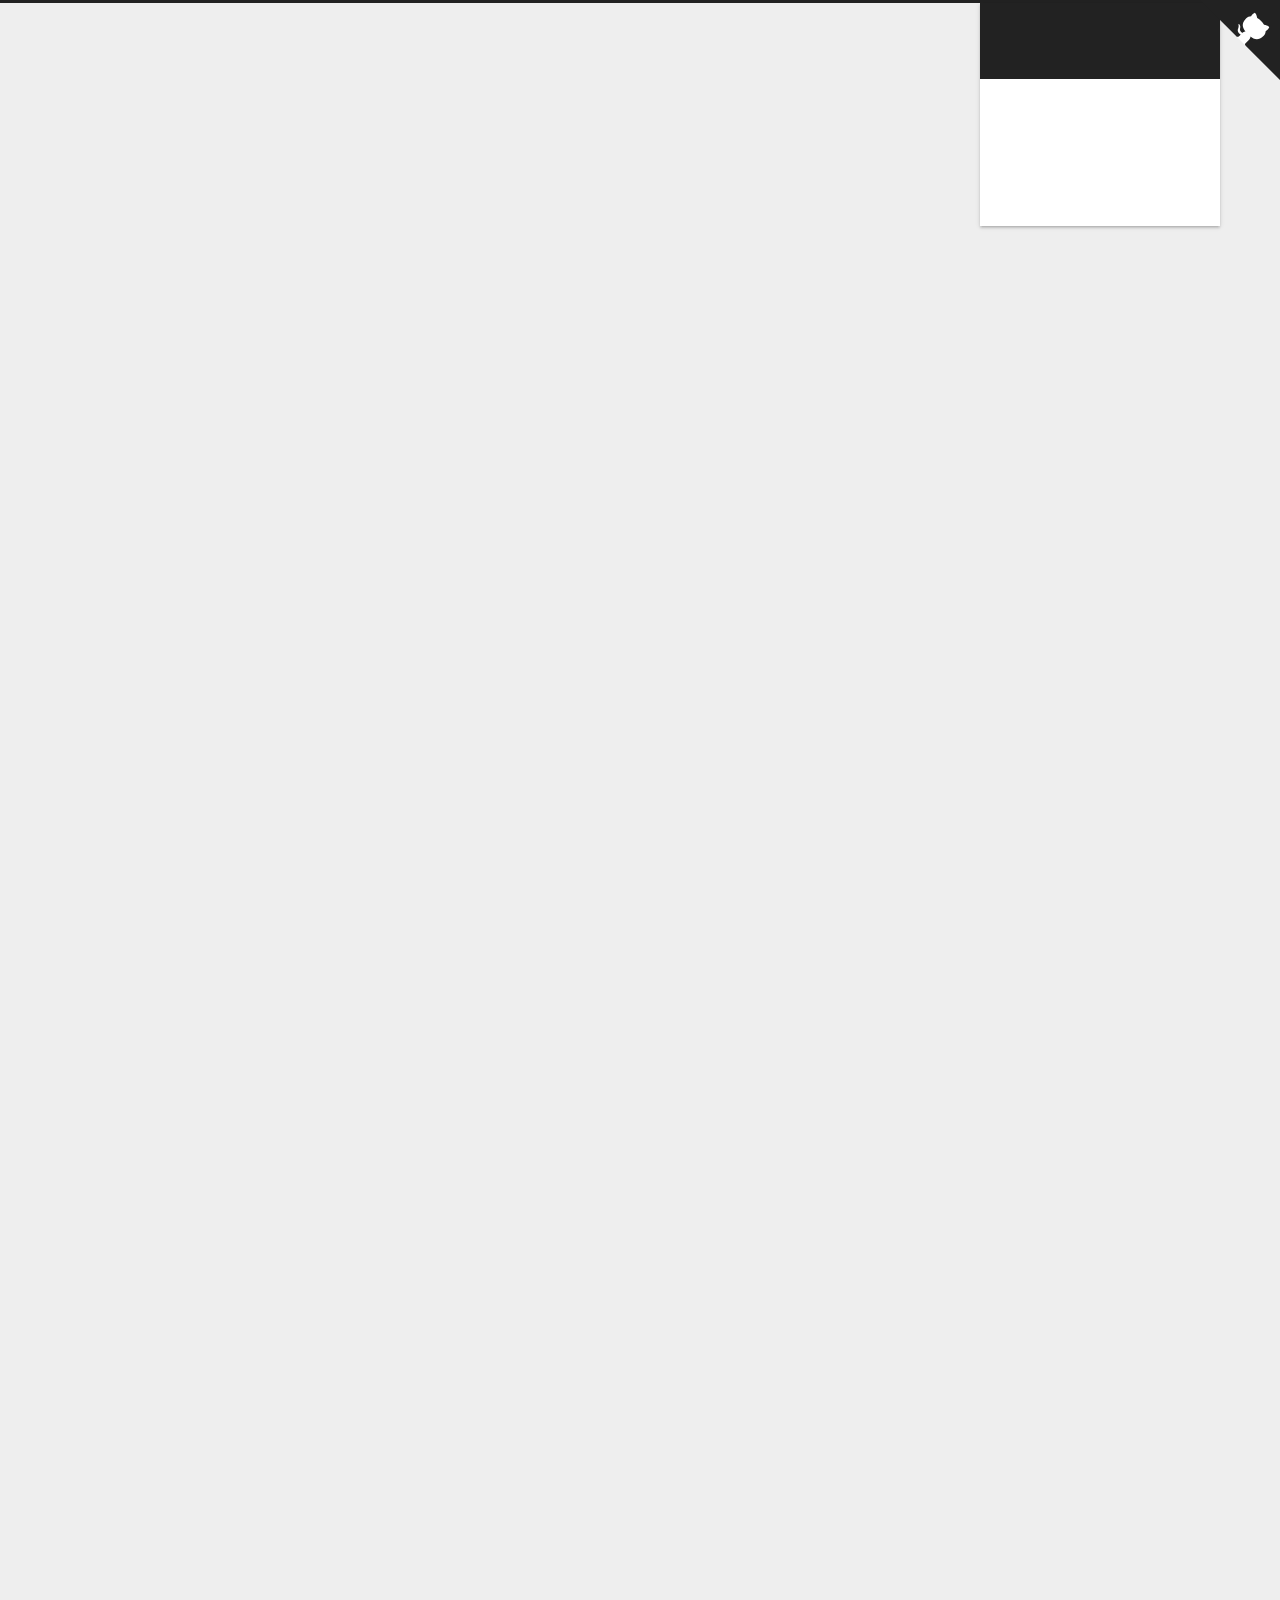
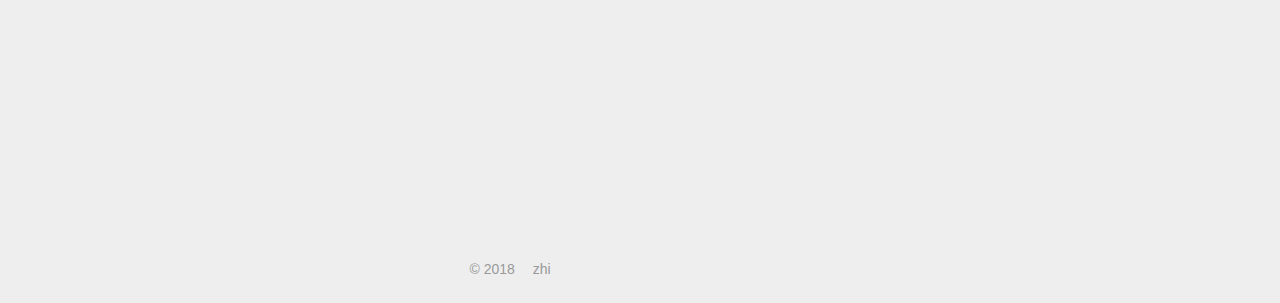
==== commit 3eba5676: "Site updated: 2018-12-28 18:39:39" ====
--- a/index.html
+++ b/index.html
@@ -225,6 +225,23 @@
     
 
     <a href="/" rel="section"><i class="menu-item-icon fa fa-fw fa-home"></i> <br>首页</a>
+
+  </li>
+        
+        
+        
+          
+          <li class="menu-item menu-item-projects">
+
+    
+    
+    
+      
+    
+
+    
+
+    <a href="/projects/" rel="section"><i class="menu-item-icon fa fa-fw fa-code"></i> <br>项目</a>
 
   </li>
         
--- a/css/main.css
+++ b/css/main.css
@@ -1911,6 +1911,9 @@
   border: 1px solid #eee;
   opacity: 1;
 }
+.site-author-image {
+  border-radius: 100%;
+}
 .site-author-name {
   margin: 0;
   text-align: center;
@@ -1993,7 +1996,7 @@
   width: 4px;
   height: 4px;
   border-radius: 50%;
-  background: #95a46a;
+  background: #055dff;
 }
 .links-of-blogroll {
   font-size: 13px;
@@ -2123,10 +2126,13 @@
 .footer-inner {
   text-align: center;
 }
+#animate {
+  animation: iconAnimate 1.33s ease-in-out infinite;
+}
 .with-love {
   display: inline-block;
   margin: 0 5px;
-  color: #808080;
+  color: #ff0000;
 }
 .powered-by,
 .theme-info {
